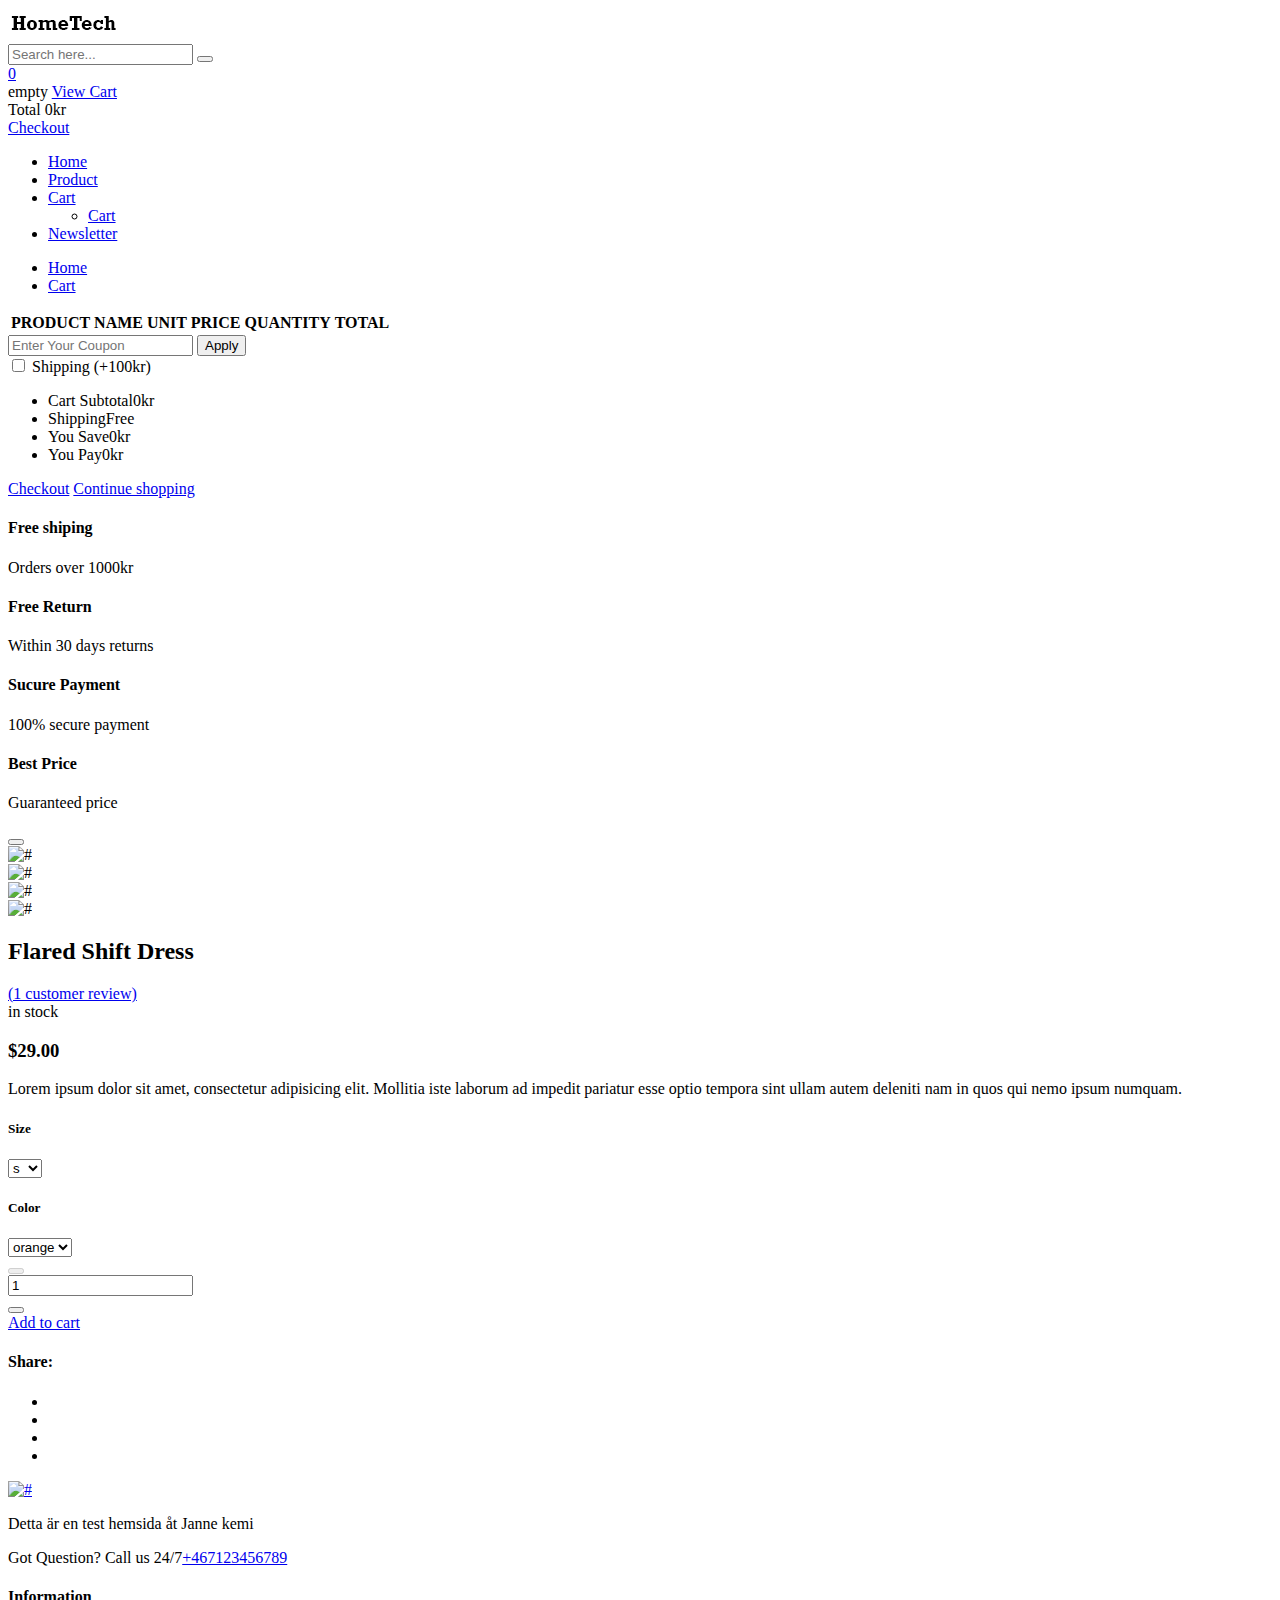
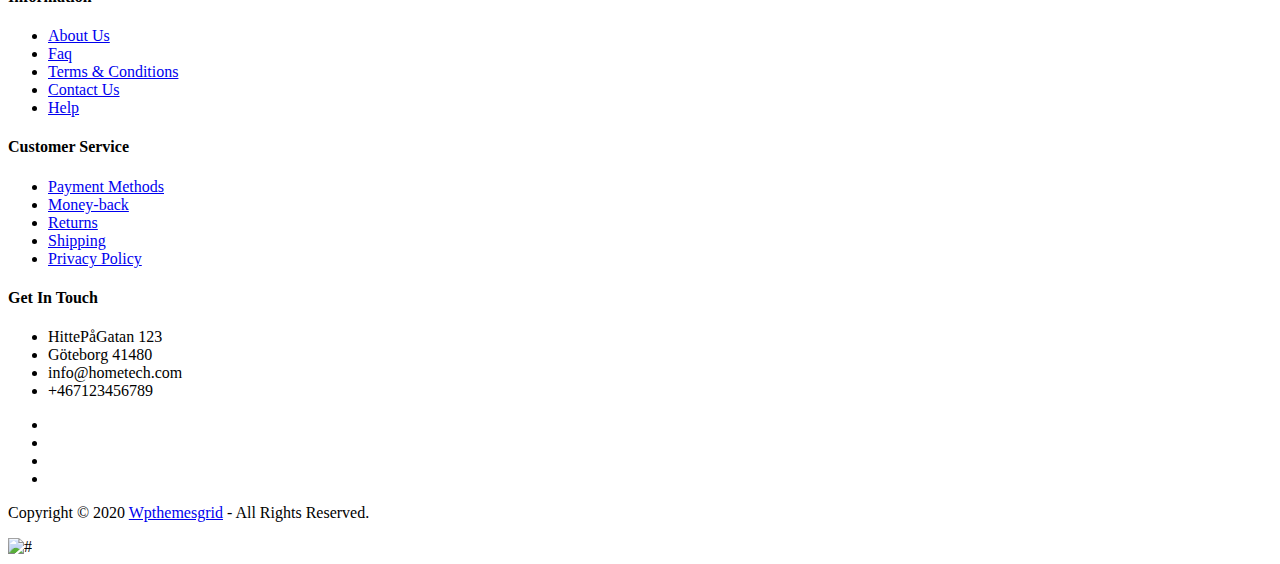
==== cart.html @ a12c0d7e "Fixed more changes" ====
<!DOCTYPE html>
<html lang="zxx">
<head>
	<!-- Meta Tag -->
	<script defer src="cart.js"></script>
    <meta charset="utf-8">
    <meta http-equiv="X-UA-Compatible" content="IE=edge">
	<meta name='copyright' content=''>
	<meta http-equiv="X-UA-Compatible" content="IE=edge">
    <meta name="viewport" content="width=device-width, initial-scale=1, shrink-to-fit=no">
	<!-- Title Tag  -->
    <title>HomeTech</title>
	<!-- Favicon -->
	<link rel="icon" type="image/png" href="images/favicon.ico">
	<!-- Web Font -->
	<link href="https://fonts.googleapis.com/css?family=Poppins:200i,300,300i,400,400i,500,500i,600,600i,700,700i,800,800i,900,900i&display=swap" rel="stylesheet">
	
	<!-- StyleSheet -->
	
	<!-- Bootstrap -->
	<link rel="stylesheet" href="css/bootstrap.css">
	<!-- Magnific Popup -->
    <link rel="stylesheet" href="css/magnific-popup.min.css">
	<!-- Font Awesome -->
    <link rel="stylesheet" href="css/font-awesome.css">
	<!-- Fancybox -->
	<link rel="stylesheet" href="css/jquery.fancybox.min.css">
	<!-- Themify Icons -->
    <link rel="stylesheet" href="css/themify-icons.css">
	<!-- Nice Select CSS -->
    <link rel="stylesheet" href="css/niceselect.css">
	<!-- Animate CSS -->
    <link rel="stylesheet" href="css/animate.css">
	<!-- Flex Slider CSS -->
    <link rel="stylesheet" href="css/flex-slider.min.css">
	<!-- Owl Carousel -->
    <link rel="stylesheet" href="css/owl-carousel.css">
	<!-- Slicknav -->
    <link rel="stylesheet" href="css/slicknav.min.css">
	
	<!-- Eshop StyleSheet -->
	<link rel="stylesheet" href="css/reset.css">
	<link rel="stylesheet" href="style.css">
    <link rel="stylesheet" href="css/responsive.css">


	
</head>
<body class="js">
	
	<!-- Preloader -->
	<div class="preloader">
		<div class="preloader-inner">
			<div class="preloader-icon">
				<span></span>
				<span></span>
			</div>
		</div>
	</div>
	<!-- End Preloader -->
		
		<!-- Header -->
		<header class="header shop">
			<!-- Topbar -->
			<!-- End Topbar -->
			<div class="middle-inner">
				<div class="container">
					<div class="row">
						<div class="col-lg-2 col-md-2 col-12">
							<!-- Logo -->
							<div class="logo">
								<a href="index.html"><img src="images/logo1.png" alt="logo"></a>
							</div>
							<!--/ End Logo -->
							<!-- Search Form -->
							<div class="search-top">
								<div class="top-search"><a href="#0"><i class="ti-search"></i></a></div>
								<!-- Search Form -->
								<div class="search-top">
									<form class="search-form">
										<input type="text" placeholder="Search here..." name="search">
										<button value="search" type="submit"><i class="ti-search"></i></button>
									</form>
								</div>
								<!--/ End Search Form -->
							</div>
							<!--/ End Search Form -->
							<div class="mobile-nav"></div>
						</div>
						<div class="col-lg-8 col-md-7 col-12">
						</div>
						<div class="col-lg-2 col-md-3 col-12">
							<div class="right-bar">
								<!-- Search Form -->
								<div class="sinlge-bar shopping">
									<a href="#" class="single-icon"><i class="ti-bag"></i> <span id="cartSpan" class="total-count">0</span></a>
									<!-- Shopping Item -->
									<div class="shopping-item">
										<div class="dropdown-cart-header">
											<span>empty</span>
											<a href="#">View Cart</a>
										</div>
										<div class="bottom">
											<div class="total">
												<span>Total</span>
												<span class="total-amount">0kr</span>
											</div>
											<a href="checkout.html" class="btn animate">Checkout</a>
										</div>
									</div>
									<!--/ End Shopping Item -->
								</div>
							</div>
						</div>
					</div>
				</div>
			</div>
			<!-- Header Inner -->
			<div class="header-inner">
				<div class="container">
					<div class="cat-nav-head">
						<div class="row">
							<div class="col-12">
								<div class="menu-area">
									<!-- Main Menu -->
									<nav class="navbar navbar-expand-lg">
										<div class="navbar-collapse">	
											<div class="nav-inner">	
												<ul class="nav main-menu menu navbar-nav">
													<li class="active"><a href="/index.html">Home</a></li>
													<li><a href="product.html">Product</a></li>	
													<li><a href="#">Cart<i class="ti-angle-down"></i></a>
														<ul class="dropdown">
															<li><a href="cart.html">Cart</a></li>
														</ul>
													</li>
													<li><a href="newsletter.html">Newsletter</a></li>
												</ul>
											</div>
										</div>
									</nav>
									<!--/ End Main Menu -->	
								</div>
							</div>
						</div>
					</div>
				</div>
			</div>
			<!--/ End Header Inner -->
		</header>
		<!--/ End Header -->
	
	<!-- Breadcrumbs -->
	<div class="breadcrumbs">
		<div class="container">
			<div class="row">
				<div class="col-12">
					<div class="bread-inner">
						<ul class="bread-list">
							<li><a href="index1.html">Home<i class="ti-arrow-right"></i></a></li>
							<li class="active"><a href="blog-single.html">Cart</a></li>
						</ul>
					</div>
				</div>
			</div>
		</div>
	</div>
	<!-- End Breadcrumbs -->
			
	<!-- Shopping Cart -->
	<div class="shopping-cart section">
		<div class="container">
			<div class="row">
				<div class="col-12">
					<!-- Shopping Summery -->
					<table class="table shopping-summery">
						<thead>
							<tr class="main-hading">
								<th>PRODUCT</th>
								<th>NAME</th>
								<th class="text-center">UNIT PRICE</th>
								<th class="text-center">QUANTITY</th>
								<th class="text-center">TOTAL</th> 
								<th class="text-center"><i class="ti-trash remove-icon"></i></th>
							</tr>
						</thead>
					
					</table>
					<!--/ End Shopping Summery -->
				</div>
			</div>
			<div class="row">
				<div class="col-12">
					<!-- Total Amount -->
					<div class="total-amount">
						<div class="row">
							<div class="col-lg-8 col-md-5 col-12">
								<div class="left">
									<div class="coupon">
										<form action="#" target="_blank">
											<input name="Coupon" placeholder="Enter Your Coupon">
											<button class="btn">Apply</button>
										</form>
									</div>
									<div class="checkbox">
										<label class="checkbox-inline" for="2"><input name="news" id="2" type="checkbox"> Shipping (+100kr)</label>
									</div>
								</div>
							</div>
							<div class="col-lg-4 col-md-7 col-12">
								<div class="right">
									<ul>
										<li>Cart Subtotal<span>0kr</span></li>
										<li>Shipping<span>Free</span></li>
										<li>You Save<span>0kr</span></li>
										<li id="totalCost" class="last">You Pay<span>0kr</span></li>
									</ul>
									<div class="button5">
										<!-- <button id="testBtn">test</button> -->
										<a href="#" id="checkOutBtn" class="btn">Checkout</a>
										<a href="#" class="btn">Continue shopping</a>
									</div>
								</div>
							</div>
						</div>
					</div>
					<!--/ End Total Amount -->
				</div>
			</div>
		</div>
	</div>
	<!--/ End Shopping Cart -->
			
	<!-- Start Shop Services Area  -->
	<section class="shop-services section">
		<div class="container">
			<div class="row">
				<div class="col-lg-3 col-md-6 col-12">
					<!-- Start Single Service -->
					<div class="single-service">
						<i class="ti-rocket"></i>
						<h4>Free shiping</h4>
						<p>Orders over 1000kr</p>
					</div>
					<!-- End Single Service -->
				</div>
				<div class="col-lg-3 col-md-6 col-12">
					<!-- Start Single Service -->
					<div class="single-service">
						<i class="ti-reload"></i>
						<h4>Free Return</h4>
						<p>Within 30 days returns</p>
					</div>
					<!-- End Single Service -->
				</div>
				<div class="col-lg-3 col-md-6 col-12">
					<!-- Start Single Service -->
					<div class="single-service">
						<i class="ti-lock"></i>
						<h4>Sucure Payment</h4>
						<p>100% secure payment</p>
					</div>
					<!-- End Single Service -->
				</div>
				<div class="col-lg-3 col-md-6 col-12">
					<!-- Start Single Service -->
					<div class="single-service">
						<i class="ti-tag"></i>
						<h4>Best Price</h4>
						<p>Guaranteed price</p>
					</div>
					<!-- End Single Service -->
				</div>
			</div>
		</div>
	</section>
	<!-- Modal -->
        <div class="modal fade" id="exampleModal" tabindex="-1" role="dialog">
            <div class="modal-dialog" role="document">
                <div class="modal-content">
                    <div class="modal-header">
                        <button type="button" class="close" data-dismiss="modal" aria-label="Close"><span class="ti-close" aria-hidden="true"></span></button>
                    </div>
                    <div class="modal-body">
                        <div class="row no-gutters">
                            <div class="col-lg-6 col-md-12 col-sm-12 col-xs-12">
                                <!-- Product Slider -->
									<div class="product-gallery">
										<div class="quickview-slider-active">
											<div class="single-slider">
												<img src="images/modal1.jpg" alt="#">
											</div>
											<div class="single-slider">
												<img src="images/modal2.jpg" alt="#">
											</div>
											<div class="single-slider">
												<img src="images/modal3.jpg" alt="#">
											</div>
											<div class="single-slider">
												<img src="images/modal4.jpg" alt="#">
											</div>
										</div>
									</div>
								<!-- End Product slider -->
                            </div>
                            <div class="col-lg-6 col-md-12 col-sm-12 col-xs-12">
                                <div class="quickview-content">
                                    <h2>Flared Shift Dress</h2>
                                    <div class="quickview-ratting-review">
                                        <div class="quickview-ratting-wrap">
                                            <div class="quickview-ratting">
                                                <i class="yellow fa fa-star"></i>
                                                <i class="yellow fa fa-star"></i>
                                                <i class="yellow fa fa-star"></i>
                                                <i class="yellow fa fa-star"></i>
                                                <i class="fa fa-star"></i>
                                            </div>
                                            <a href="#"> (1 customer review)</a>
                                        </div>
                                        <div class="quickview-stock">
                                            <span><i class="fa fa-check-circle-o"></i> in stock</span>
                                        </div>
                                    </div>
                                    <h3>$29.00</h3>
                                    <div class="quickview-peragraph">
                                        <p>Lorem ipsum dolor sit amet, consectetur adipisicing elit. Mollitia iste laborum ad impedit pariatur esse optio tempora sint ullam autem deleniti nam in quos qui nemo ipsum numquam.</p>
                                    </div>
									<div class="size">
										<div class="row">
											<div class="col-lg-6 col-12">
												<h5 class="title">Size</h5>
												<select>
													<option selected="selected">s</option>
													<option>m</option>
													<option>l</option>
													<option>xl</option>
												</select>
											</div>
											<div class="col-lg-6 col-12">
												<h5 class="title">Color</h5>
												<select>
													<option selected="selected">orange</option>
													<option>purple</option>
													<option>black</option>
													<option>pink</option>
												</select>
											</div>
										</div>
									</div>
                                    <div class="quantity">
										<!-- Input Order -->
										<div class="input-group">
											<div class="button minus">
												<button type="button" class="btn btn-primary btn-number" disabled="disabled" data-type="minus" data-field="quant[1]">
													<i class="ti-minus"></i>
												</button>
											</div>
											<input type="text" name="quant[1]" class="input-number"  data-min="1" data-max="1000" value="1">
											<div class="button plus">
												<button type="button" class="btn btn-primary btn-number" data-type="plus" data-field="quant[1]">
													<i class="ti-plus"></i>
												</button>
											</div>
										</div>
										<!--/ End Input Order -->
									</div>
									<div class="add-to-cart">
										<a href="#" class="btn">Add to cart</a>
										<a href="#" class="btn min"><i class="ti-heart"></i></a>
										<a href="#" class="btn min"><i class="fa fa-compress"></i></a>
									</div>
                                    <div class="default-social">
										<h4 class="share-now">Share:</h4>
                                        <ul>
                                            <li><a class="facebook" href="#"><i class="fa fa-facebook"></i></a></li>
                                            <li><a class="twitter" href="#"><i class="fa fa-twitter"></i></a></li>
                                            <li><a class="youtube" href="#"><i class="fa fa-pinterest-p"></i></a></li>
                                            <li><a class="dribbble" href="#"><i class="fa fa-google-plus"></i></a></li>
                                        </ul>
                                    </div>
                                </div>
                            </div>
                        </div>
                    </div>
                </div>
            </div>
        </div>
        <!-- Modal end -->
	
	<!-- Start Footer Area -->
	<footer class="footer">
		<!-- Footer Top -->
		<div class="footer-top section">
			<div class="container">
				<div class="row">
					<div class="col-lg-5 col-md-6 col-12">
						<!-- Single Widget -->
						<div class="single-footer about">
							<div class="logo">
								<a href="index.html"><img src="images/Logo2.png" alt="#"></a>
							</div>
							<p class="text">Detta är en test hemsida åt Janne kemi</p>
							<p class="call">Got Question? Call us 24/7<span><a href="tel:+467123456789">+467123456789</a></span></p>
						</div>
						<!-- End Single Widget -->
					</div>
					<div class="col-lg-2 col-md-6 col-12">
						<!-- Single Widget -->
						<div class="single-footer links">
							<h4>Information</h4>
							<ul>
								<li><a href="#">About Us</a></li>
								<li><a href="#">Faq</a></li>
								<li><a href="#">Terms & Conditions</a></li>
								<li><a href="#">Contact Us</a></li>
								<li><a href="#">Help</a></li>
							</ul>
						</div>
						<!-- End Single Widget -->
					</div>
					<div class="col-lg-2 col-md-6 col-12">
						<!-- Single Widget -->
						<div class="single-footer links">
							<h4>Customer Service</h4>
							<ul>
								<li><a href="#">Payment Methods</a></li>
								<li><a href="#">Money-back</a></li>
								<li><a href="#">Returns</a></li>
								<li><a href="#">Shipping</a></li>
								<li><a href="#">Privacy Policy</a></li>
							</ul>
						</div>
						<!-- End Single Widget -->
					</div>
					<div class="col-lg-3 col-md-6 col-12">
						<!-- Single Widget -->
						<div class="single-footer social">
							<h4>Get In Touch</h4>
							<!-- Single Widget -->
							<div class="contact">
								<ul>
									<li>HittePåGatan 123</li>
									<li>Göteborg 41480</li>
									<li>info@hometech.com</li>
									<li>+467123456789</li>
								</ul>
							</div>
							<!-- End Single Widget -->
							<ul>
								<li><a href="#"><i class="ti-facebook"></i></a></li>
								<li><a href="#"><i class="ti-twitter"></i></a></li>
								<li><a href="#"><i class="ti-flickr"></i></a></li>
								<li><a href="#"><i class="ti-instagram"></i></a></li>
							</ul>
						</div>
						<!-- End Single Widget -->
					</div>
				</div>
			</div>
		</div>
		<!-- End Footer Top -->
		<div class="copyright">
			<div class="container">
				<div class="inner">
					<div class="row">
						<div class="col-lg-6 col-12">
							<div class="left">
								<p>Copyright © 2020 <a href="http://www.wpthemesgrid.com" target="_blank">Wpthemesgrid</a>  -  All Rights Reserved.</p>
							</div>
						</div>
						<div class="col-lg-6 col-12">
							<div class="right">
								<img src="images/payments.png" alt="#">
							</div>
						</div>
					</div>
				</div>
			</div>
		</div>
	</footer>
	<!-- /End Footer Area -->
	
	<!-- Jquery -->
    <script src="js/jquery.min.js"></script>
    <script src="js/jquery-migrate-3.0.0.js"></script>
	<script src="js/jquery-ui.min.js"></script>
	<!-- Popper JS -->
	<script src="js/popper.min.js"></script>
	<!-- Bootstrap JS -->
	<script src="js/bootstrap.min.js"></script>
	<!-- Color JS -->
	<script src="js/colors.js"></script>
	<!-- Slicknav JS -->
	<script src="js/slicknav.min.js"></script>
	<!-- Owl Carousel JS -->
	<script src="js/owl-carousel.js"></script>
	<!-- Magnific Popup JS -->
	<script src="js/magnific-popup.js"></script>
	<!-- Fancybox JS -->
	<script src="js/facnybox.min.js"></script>
	<!-- Waypoints JS -->
	<script src="js/waypoints.min.js"></script>
	<!-- Countdown JS -->
	<script src="js/finalcountdown.min.js"></script>
	<!-- Nice Select JS -->
	<script src="js/nicesellect.js"></script>
	<!-- Ytplayer JS -->
	<script src="js/ytplayer.min.js"></script>
	<!-- Flex Slider JS -->
	<script src="js/flex-slider.js"></script>
	<!-- ScrollUp JS -->
	<script src="js/scrollup.js"></script>
	<!-- Onepage Nav JS -->
	<script src="js/onepage-nav.min.js"></script>
	<!-- Easing JS -->
	<script src="js/easing.js"></script>
	<!-- Active JS -->
	<script src="js/active.js"></script>
</body>
</html>
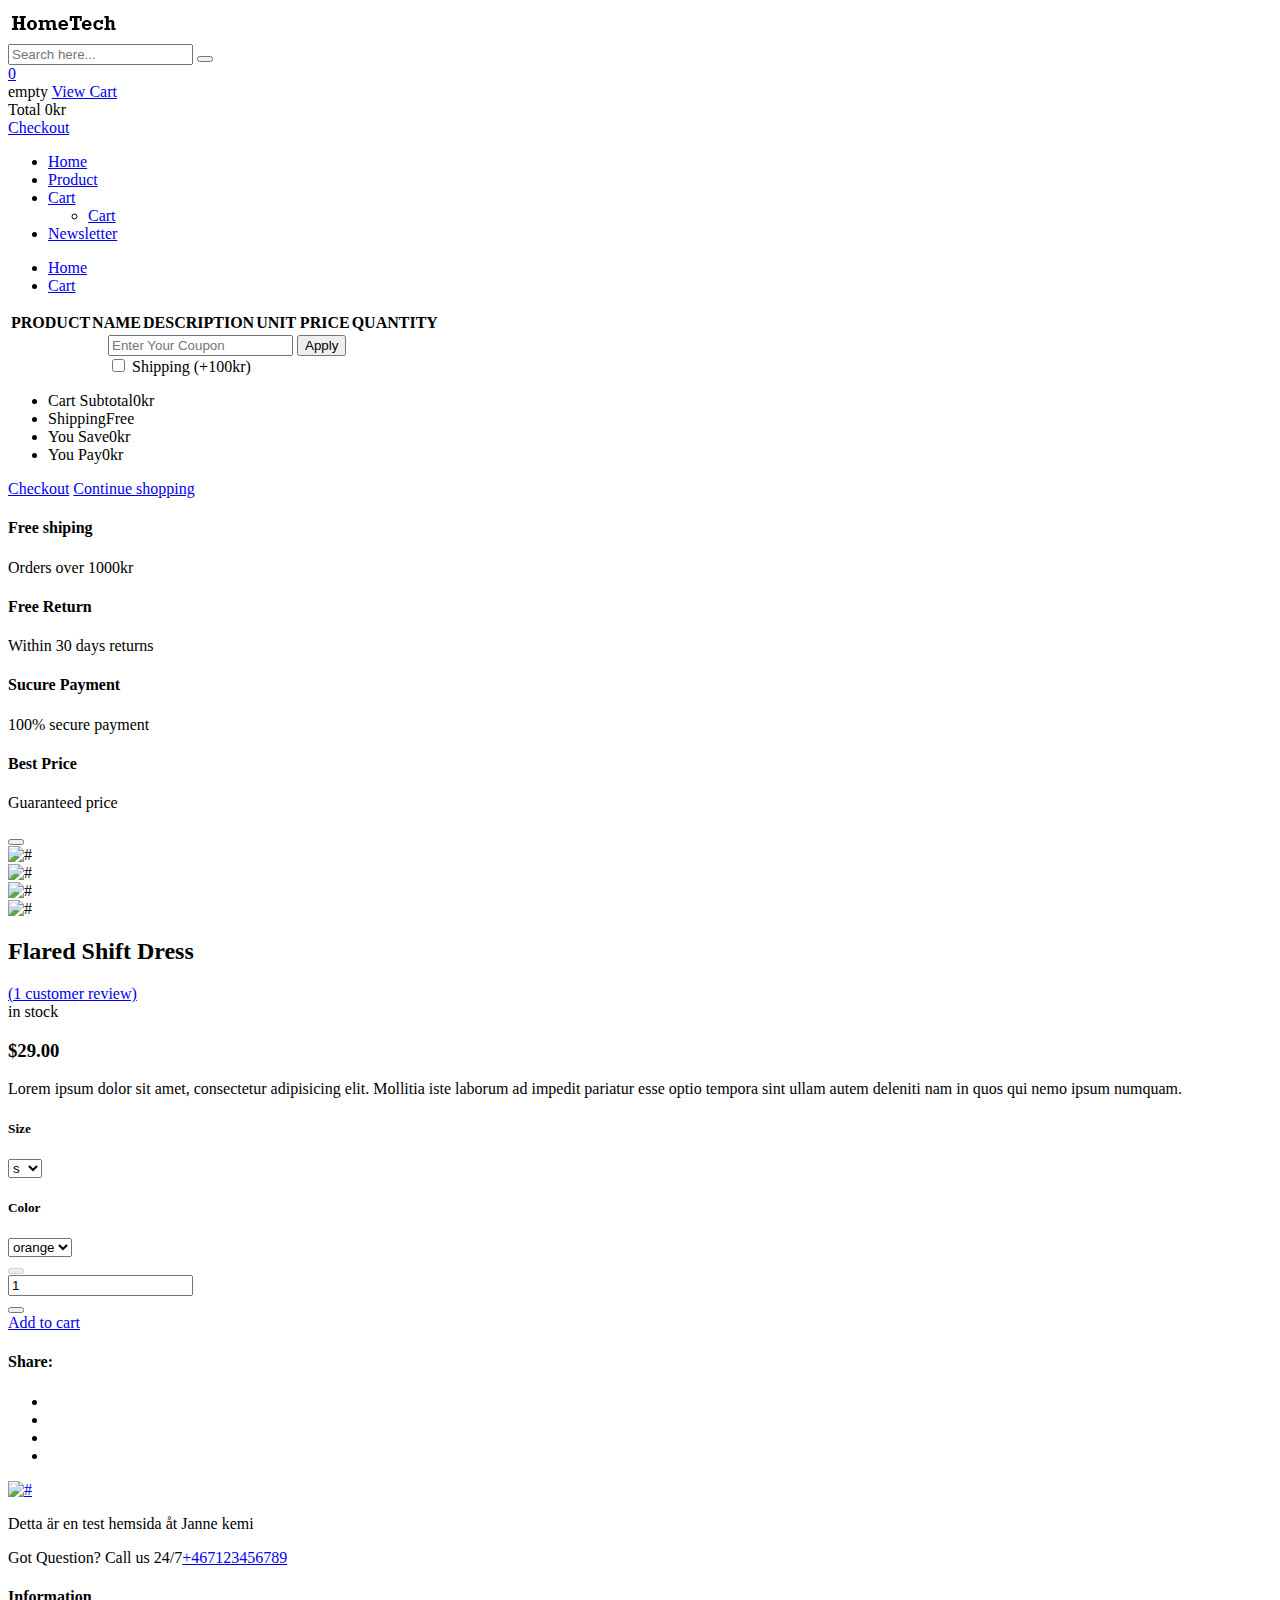
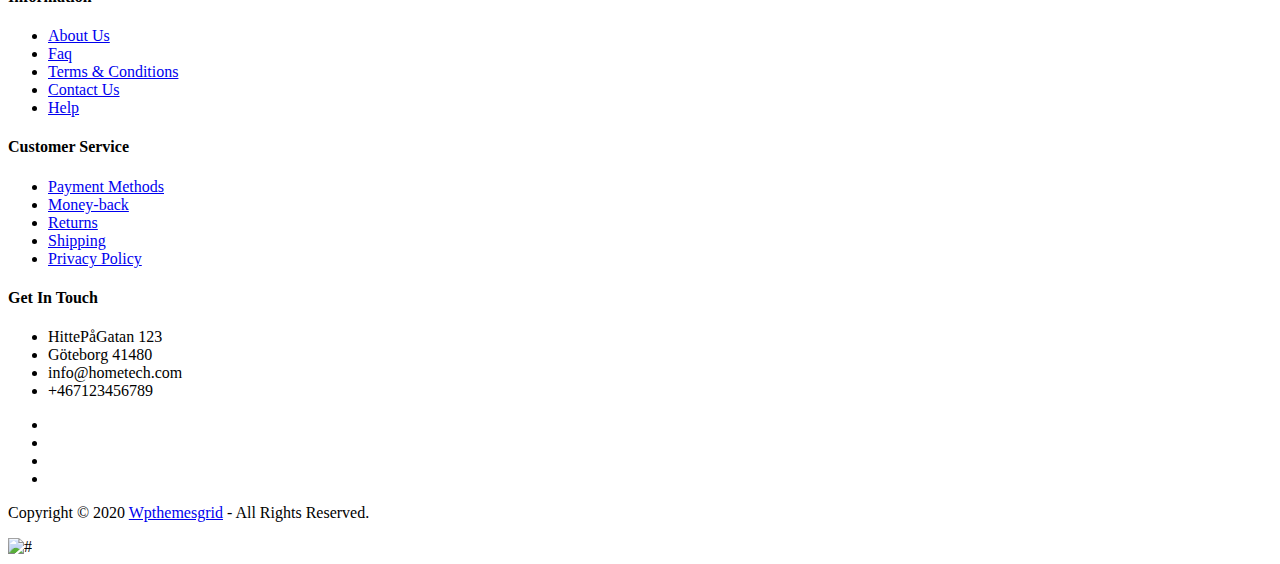
==== commit 4077784c: "Merge branch 'main' into HtmlFix" ====
--- a/cart.html
+++ b/cart.html
@@ -3,13 +3,16 @@
 <head>
 	<!-- Meta Tag -->
 	<script defer src="cart.js"></script>
+	<link rel="stylesheet" href="cart.css">
     <meta charset="utf-8">
     <meta http-equiv="X-UA-Compatible" content="IE=edge">
 	<meta name='copyright' content=''>
 	<meta http-equiv="X-UA-Compatible" content="IE=edge">
     <meta name="viewport" content="width=device-width, initial-scale=1, shrink-to-fit=no">
 	<!-- Title Tag  -->
+
     <title>HomeTech</title>
+
 	<!-- Favicon -->
 	<link rel="icon" type="image/png" href="images/favicon.ico">
 	<!-- Web Font -->
@@ -86,6 +89,7 @@
 							</div>
 							<!--/ End Search Form -->
 							<div class="mobile-nav"></div>
+
 						</div>
 						<div class="col-lg-8 col-md-7 col-12">
 						</div>
@@ -94,6 +98,7 @@
 								<!-- Search Form -->
 								<div class="sinlge-bar shopping">
 									<a href="#" class="single-icon"><i class="ti-bag"></i> <span id="cartSpan" class="total-count">0</span></a>
+
 									<!-- Shopping Item -->
 									<div class="shopping-item">
 										<div class="dropdown-cart-header">
@@ -127,9 +132,11 @@
 										<div class="navbar-collapse">	
 											<div class="nav-inner">	
 												<ul class="nav main-menu menu navbar-nav">
+
 													<li class="active"><a href="/index.html">Home</a></li>
 													<li><a href="product.html">Product</a></li>	
 													<li><a href="#">Cart<i class="ti-angle-down"></i></a>
+
 														<ul class="dropdown">
 															<li><a href="cart.html">Cart</a></li>
 														</ul>
@@ -168,23 +175,26 @@
 	<!-- End Breadcrumbs -->
 			
 	<!-- Shopping Cart -->
+
 	<div class="shopping-cart section">
 		<div class="container">
 			<div class="row">
 				<div class="col-12">
 					<!-- Shopping Summery -->
-					<table class="table shopping-summery">
+					<table class="table shopping-summery" >
 						<thead>
-							<tr class="main-hading">
+							<tr  id="tableHeader" class="main-hading">
 								<th>PRODUCT</th>
-								<th>NAME</th>
+                                <th>NAME</th>
+                                <th>DESCRIPTION</th>
 								<th class="text-center">UNIT PRICE</th>
-								<th class="text-center">QUANTITY</th>
-								<th class="text-center">TOTAL</th> 
-								<th class="text-center"><i class="ti-trash remove-icon"></i></th>
+								<th>QUANTITY</th>
+								
+								
+								
 							</tr>
 						</thead>
-					
+
 					</table>
 					<!--/ End Shopping Summery -->
 				</div>
@@ -194,8 +204,9 @@
 					<!-- Total Amount -->
 					<div class="total-amount">
 						<div class="row">
-							<div class="col-lg-8 col-md-5 col-12">
+							<div id="shipperContainer" class="col-lg-8 col-md-5 col-12">
 								<div class="left">
+
 									<div class="coupon">
 										<form action="#" target="_blank">
 											<input name="Coupon" placeholder="Enter Your Coupon">
@@ -204,12 +215,14 @@
 									</div>
 									<div class="checkbox">
 										<label class="checkbox-inline" for="2"><input name="news" id="2" type="checkbox"> Shipping (+100kr)</label>
+
 									</div>
 								</div>
 							</div>
 							<div class="col-lg-4 col-md-7 col-12">
 								<div class="right">
 									<ul>
+
 										<li>Cart Subtotal<span>0kr</span></li>
 										<li>Shipping<span>Free</span></li>
 										<li>You Save<span>0kr</span></li>
@@ -219,6 +232,7 @@
 										<!-- <button id="testBtn">test</button> -->
 										<a href="#" id="checkOutBtn" class="btn">Checkout</a>
 										<a href="#" class="btn">Continue shopping</a>
+
 									</div>
 								</div>
 							</div>
--- a/cart.css
+++ b/cart.css
@@ -0,0 +1,43 @@
+#mainContainer {
+    display: flex;
+    flex-direction: column;
+
+}
+
+.productCard {
+    width: 100%;
+    display: flex;
+    justify-content: space-between;
+    color: black;
+    padding: 10px;
+    
+}
+
+#tableHeader{
+    width: 100%;
+    display: flex;
+    justify-content: space-between;
+    color: black;
+    padding: 0px;
+    
+    
+}
+
+#imgContainer {
+    height: 100px;
+    width: 100px;
+}
+
+#nameContainer {
+    flex: 0 0 0px;
+}
+
+#priceContainer {
+    display: flex;
+    flex-direction: column;
+    justify-content: space-between;
+}
+
+#shipperContainer {
+    padding-left: 100px;
+}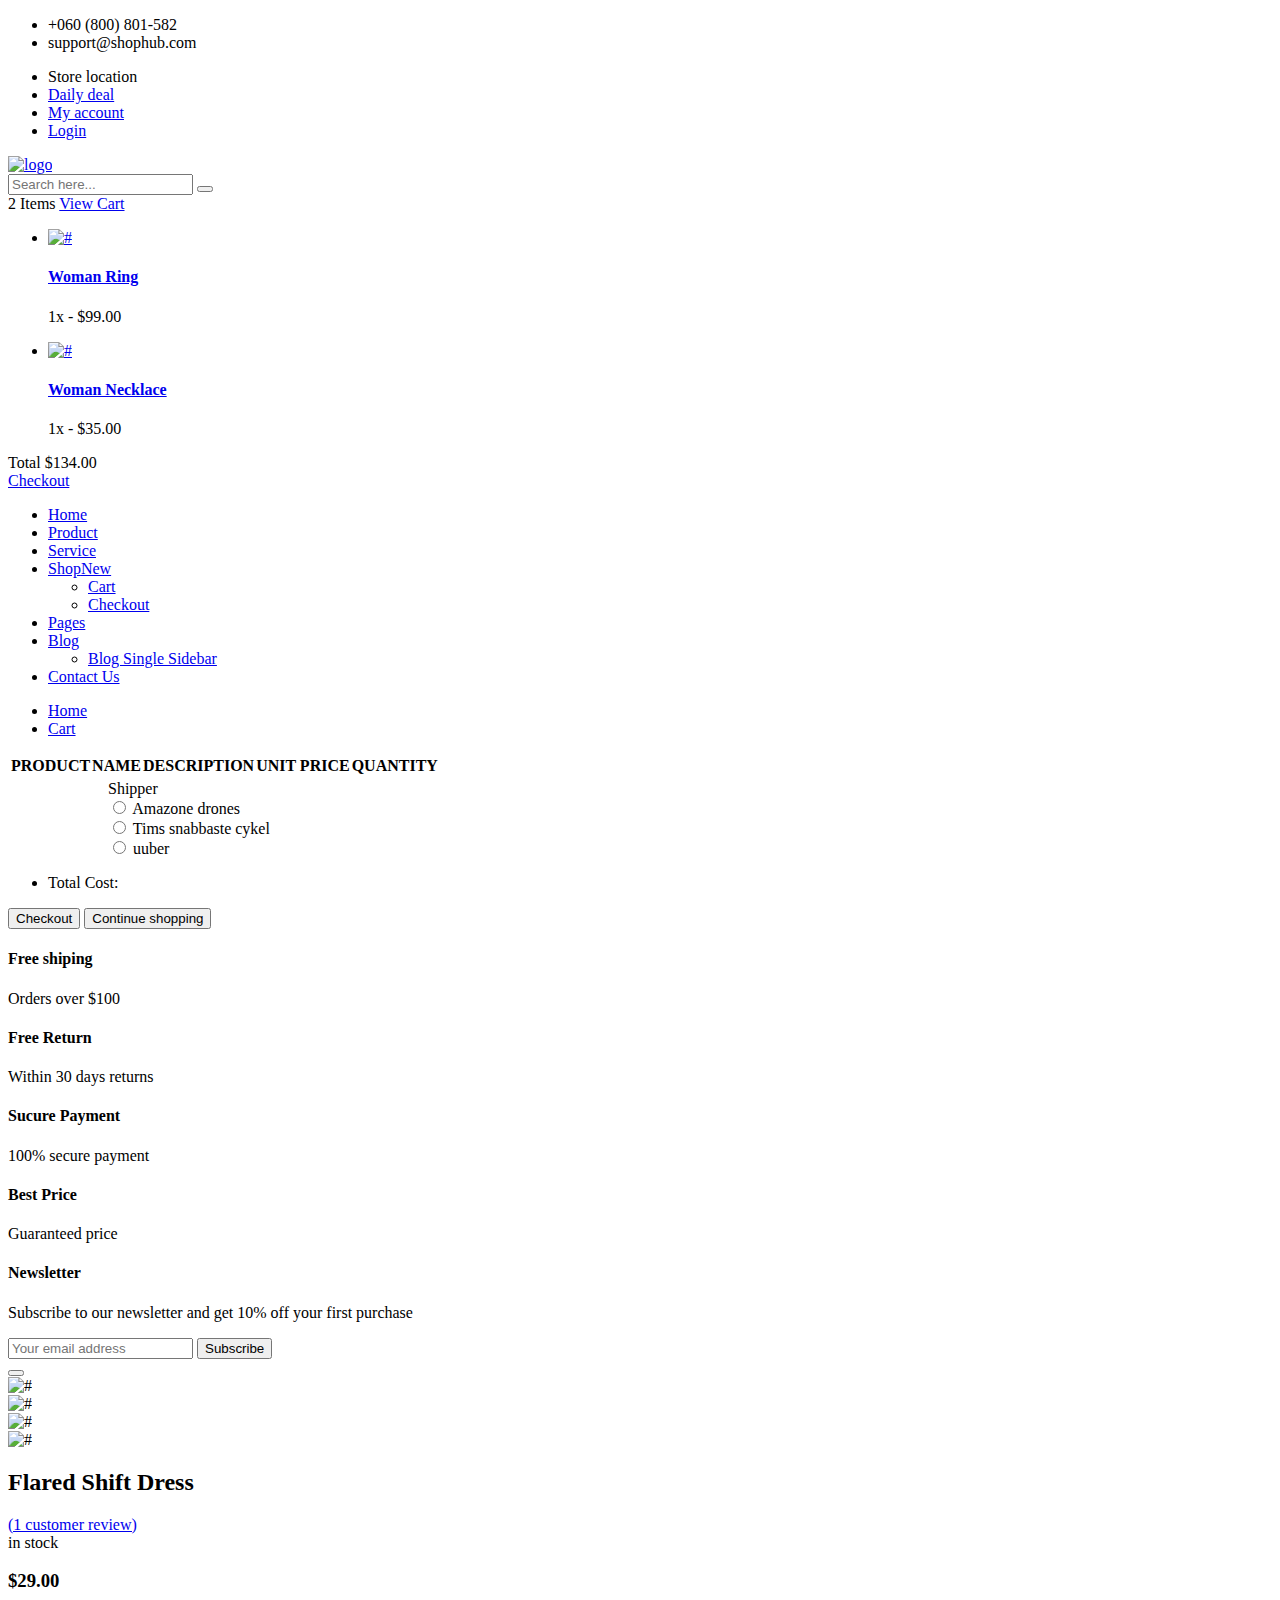
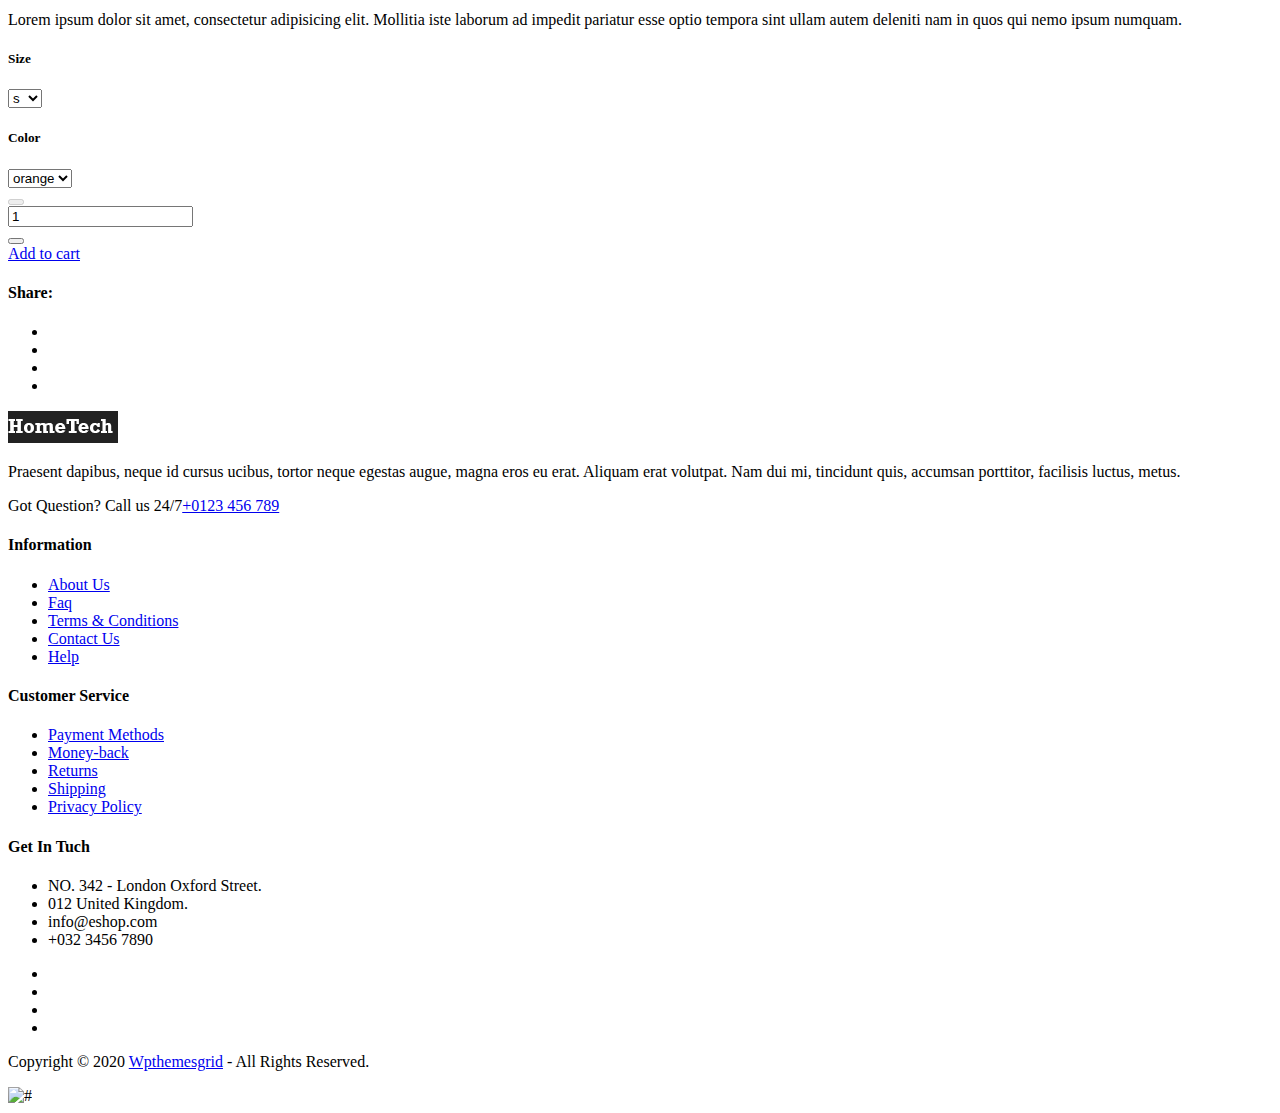
==== commit 14a7fe88: "finishline" ====
--- a/cart.html
+++ b/cart.html
@@ -10,11 +10,9 @@
 	<meta http-equiv="X-UA-Compatible" content="IE=edge">
     <meta name="viewport" content="width=device-width, initial-scale=1, shrink-to-fit=no">
 	<!-- Title Tag  -->
-
-    <title>HomeTech</title>
-
+    <title>Eshop - eCommerce</title>
 	<!-- Favicon -->
-	<link rel="icon" type="image/png" href="images/favicon.ico">
+	<link rel="icon" type="image/png" href="images/favicon.png">
 	<!-- Web Font -->
 	<link href="https://fonts.googleapis.com/css?family=Poppins:200i,300,300i,400,400i,500,500i,600,600i,700,700i,800,800i,900,900i&display=swap" rel="stylesheet">
 	
@@ -65,6 +63,34 @@
 		<!-- Header -->
 		<header class="header shop">
 			<!-- Topbar -->
+			<div class="topbar">
+				<div class="container">
+					<div class="row">
+						<div class="col-lg-5 col-md-12 col-12">
+							<!-- Top Left -->
+							<div class="top-left">
+								<ul class="list-main">
+									<li><i class="ti-headphone-alt"></i> +060 (800) 801-582</li>
+									<li><i class="ti-email"></i> support@shophub.com</li>
+								</ul>
+							</div>
+							<!--/ End Top Left -->
+						</div>
+						<div class="col-lg-7 col-md-12 col-12">
+							<!-- Top Right -->
+							<div class="right-content">
+								<ul class="list-main">
+									<li><i class="ti-location-pin"></i> Store location</li>
+									<li><i class="ti-alarm-clock"></i> <a href="#">Daily deal</a></li>
+									<li><i class="ti-user"></i> <a href="#">My account</a></li>
+									<li><i class="ti-power-off"></i><a href="login.html#">Login</a></li>
+								</ul>
+							</div>
+							<!-- End Top Right -->
+						</div>
+					</div>
+				</div>
+			</div>
 			<!-- End Topbar -->
 			<div class="middle-inner">
 				<div class="container">
@@ -72,7 +98,7 @@
 						<div class="col-lg-2 col-md-2 col-12">
 							<!-- Logo -->
 							<div class="logo">
-								<a href="index.html"><img src="images/logo1.png" alt="logo"></a>
+								<a href="index.html"><img src="images/logo.png" alt="logo"></a>
 							</div>
 							<!--/ End Logo -->
 							<!-- Search Form -->
@@ -90,25 +116,40 @@
 							<!--/ End Search Form -->
 							<div class="mobile-nav"></div>
 
-						</div>
-						<div class="col-lg-8 col-md-7 col-12">
-						</div>
 						<div class="col-lg-2 col-md-3 col-12">
 							<div class="right-bar">
 								<!-- Search Form -->
+								<div class="sinlge-bar">
+								</div>
+								<div class="sinlge-bar">
+
+								</div>
 								<div class="sinlge-bar shopping">
-									<a href="#" class="single-icon"><i class="ti-bag"></i> <span id="cartSpan" class="total-count">0</span></a>
-
+									
 									<!-- Shopping Item -->
 									<div class="shopping-item">
 										<div class="dropdown-cart-header">
-											<span>empty</span>
+											<span>2 Items</span>
 											<a href="#">View Cart</a>
 										</div>
+										<ul class="shopping-list">
+											<li>
+												<a href="#" class="remove"  title="Remove this item"><i class="fa fa-remove"></i></a>
+												<a class="cart-img" href="#"><img src="https://via.placeholder.com/70x70" alt="#"></a>
+												<h4><a href="#">Woman Ring</a></h4>
+												<p class="quantity">1x - <span class="amount">$99.00</span></p>
+											</li>
+											<li>
+												<a href="#" class="remove" title="Remove this item"><i class="fa fa-remove"></i></a>
+												<a class="cart-img" href="#"><img src="https://via.placeholder.com/70x70" alt="#"></a>
+												<h4><a href="#">Woman Necklace</a></h4>
+												<p class="quantity">1x - <span class="amount">$35.00</span></p>
+											</li>
+										</ul>
 										<div class="bottom">
 											<div class="total">
 												<span>Total</span>
-												<span class="total-amount">0kr</span>
+												<span class="total-amount">$134.00</span>
 											</div>
 											<a href="checkout.html" class="btn animate">Checkout</a>
 										</div>
@@ -132,16 +173,22 @@
 										<div class="navbar-collapse">	
 											<div class="nav-inner">	
 												<ul class="nav main-menu menu navbar-nav">
-
-													<li class="active"><a href="/index.html">Home</a></li>
-													<li><a href="product.html">Product</a></li>	
-													<li><a href="#">Cart<i class="ti-angle-down"></i></a>
-
+													<li class="active"><a href="#">Home</a></li>
+													<li><a href="/product.html">Product</a></li>												
+													<li><a href="#">Service</a></li>
+													<li><a href="#">Shop<i class="ti-angle-down"></i><span class="new">New</span></a>
 														<ul class="dropdown">
 															<li><a href="cart.html">Cart</a></li>
+															<li><a href="checkout.html">Checkout</a></li>
 														</ul>
 													</li>
-													<li><a href="newsletter.html">Newsletter</a></li>
+													<li><a href="#">Pages</a></li>									
+													<li><a href="#">Blog<i class="ti-angle-down"></i></a>
+														<ul class="dropdown">
+															<li><a href="blog-single-sidebar.html">Blog Single Sidebar</a></li>
+														</ul>
+													</li>
+													<li><a href="contact.html">Contact Us</a></li>
 												</ul>
 											</div>
 										</div>
@@ -194,7 +241,56 @@
 								
 							</tr>
 						</thead>
+						<tbody>
+							<tr id="mainContainerCart" class="table shopping-summery">
+								
+							</tr>
+						</tbody>
+					</table>
+					<!--/ End Shopping Summery -->
+				</div>
+			</div>
+			<div class="row">
+				<div class="col-12">
+	
+				</div>
+			</div>
+		</div>
+	</div>
 
+									
+								<!--
+								</td>
+								<td class="total-amount" data-title="Total"><span>$220.88</span></td>
+								<td class="action" data-title="Remove"><a href="#"><i class="ti-trash remove-icon"></i></a></td>
+							</tr>
+							<tr>
+								<td class="image" data-title="No"><img src="https://via.placeholder.com/100x100" alt="#"></td>
+								<td class="product-des" data-title="Description">
+									<p class="product-name"><a href="#">Women Dress</a></p>
+									<p class="product-des">Maboriosam in a tonto nesciung eget  distingy magndapibus.</p>
+								</td>
+								<td class="price" data-title="Price"><span>$110.00 </span></td>
+								<td class="qty" data-title="Qty">
+									<div class="input-group">
+										<div class="button minus">
+											<button type="button" class="btn btn-primary btn-number" disabled="disabled" data-type="minus" data-field="quant[3]">
+												<i class="ti-minus"></i>
+											</button>
+										</div>
+										<input type="text" name="quant[3]" class="input-number"  data-min="1" data-max="100" value="3">
+										<div class="button plus">
+											<button type="button" class="btn btn-primary btn-number" data-type="plus" data-field="quant[3]">
+												<i class="ti-plus"></i>
+											</button>
+										</div>
+									</div>
+									
+								</td>
+								<td class="total-amount" data-title="Total"><span>$220.88</span></td>
+								<td class="action" data-title="Remove"><a href="#"><i class="ti-trash remove-icon"></i></a></td> -->
+							</tr>
+						</tbody>
 					</table>
 					<!--/ End Shopping Summery -->
 				</div>
@@ -206,33 +302,26 @@
 						<div class="row">
 							<div id="shipperContainer" class="col-lg-8 col-md-5 col-12">
 								<div class="left">
-
-									<div class="coupon">
-										<form action="#" target="_blank">
-											<input name="Coupon" placeholder="Enter Your Coupon">
-											<button class="btn">Apply</button>
-										</form>
-									</div>
-									<div class="checkbox">
-										<label class="checkbox-inline" for="2"><input name="news" id="2" type="checkbox"> Shipping (+100kr)</label>
-
+									<div class="coupon"><label for="inputid1">Shipper</label>
+										<form>
+											<input type="radio" id="male" name="gender" value="male">
+											<label for="male">Amazone drones</label><br>
+											<input type="radio" id="female" name="gender" value="female">
+											<label for="female">Tims snabbaste cykel</label><br>
+											<input type="radio" id="other" name="gender" value="other">
+											<label for="other">uuber</label>
+										  </form>
 									</div>
 								</div>
 							</div>
 							<div class="col-lg-4 col-md-7 col-12">
 								<div class="right">
 									<ul>
-
-										<li>Cart Subtotal<span>0kr</span></li>
-										<li>Shipping<span>Free</span></li>
-										<li>You Save<span>0kr</span></li>
-										<li id="totalCost" class="last">You Pay<span>0kr</span></li>
+										<li class="last">Total Cost: <span id="totalCost"></span></li>
 									</ul>
 									<div class="button5">
-										<!-- <button id="testBtn">test</button> -->
-										<a href="#" id="checkOutBtn" class="btn">Checkout</a>
-										<a href="#" class="btn">Continue shopping</a>
-
+										<button id="checkOutBtn" class="btn">Checkout</button>
+										<button href="/index.html" class="btn">Continue shopping</button>
 									</div>
 								</div>
 							</div>
@@ -254,7 +343,7 @@
 					<div class="single-service">
 						<i class="ti-rocket"></i>
 						<h4>Free shiping</h4>
-						<p>Orders over 1000kr</p>
+						<p>Orders over $100</p>
 					</div>
 					<!-- End Single Service -->
 				</div>
@@ -288,6 +377,33 @@
 			</div>
 		</div>
 	</section>
+	<!-- End Shop Newsletter -->
+	
+	<!-- Start Shop Newsletter  -->
+	<section class="shop-newsletter section">
+		<div class="container">
+			<div class="inner-top">
+				<div class="row">
+					<div class="col-lg-8 offset-lg-2 col-12">
+						<!-- Start Newsletter Inner -->
+						<div class="inner">
+							<h4>Newsletter</h4>
+							<p> Subscribe to our newsletter and get <span>10%</span> off your first purchase</p>
+							<form action="mail/mail.php" method="get" target="_blank" class="newsletter-inner">
+								<input name="EMAIL" placeholder="Your email address" required="" type="email">
+								<button class="btn">Subscribe</button>
+							</form>
+						</div>
+						<!-- End Newsletter Inner -->
+					</div>
+				</div>
+			</div>
+		</div>
+	</section>
+	<!-- End Shop Newsletter -->
+	
+	
+	
 	<!-- Modal -->
         <div class="modal fade" id="exampleModal" tabindex="-1" role="dialog">
             <div class="modal-dialog" role="document">
@@ -411,10 +527,10 @@
 						<!-- Single Widget -->
 						<div class="single-footer about">
 							<div class="logo">
-								<a href="index.html"><img src="images/Logo2.png" alt="#"></a>
-							</div>
-							<p class="text">Detta är en test hemsida åt Janne kemi</p>
-							<p class="call">Got Question? Call us 24/7<span><a href="tel:+467123456789">+467123456789</a></span></p>
+								<a href="index.html"><img src="images/logo2.png" alt="#"></a>
+							</div>
+							<p class="text">Praesent dapibus, neque id cursus ucibus, tortor neque egestas augue,  magna eros eu erat. Aliquam erat volutpat. Nam dui mi, tincidunt quis, accumsan porttitor, facilisis luctus, metus.</p>
+							<p class="call">Got Question? Call us 24/7<span><a href="tel:123456789">+0123 456 789</a></span></p>
 						</div>
 						<!-- End Single Widget -->
 					</div>
@@ -449,14 +565,14 @@
 					<div class="col-lg-3 col-md-6 col-12">
 						<!-- Single Widget -->
 						<div class="single-footer social">
-							<h4>Get In Touch</h4>
+							<h4>Get In Tuch</h4>
 							<!-- Single Widget -->
 							<div class="contact">
 								<ul>
-									<li>HittePåGatan 123</li>
-									<li>Göteborg 41480</li>
-									<li>info@hometech.com</li>
-									<li>+467123456789</li>
+									<li>NO. 342 - London Oxford Street.</li>
+									<li>012 United Kingdom.</li>
+									<li>info@eshop.com</li>
+									<li>+032 3456 7890</li>
 								</ul>
 							</div>
 							<!-- End Single Widget -->
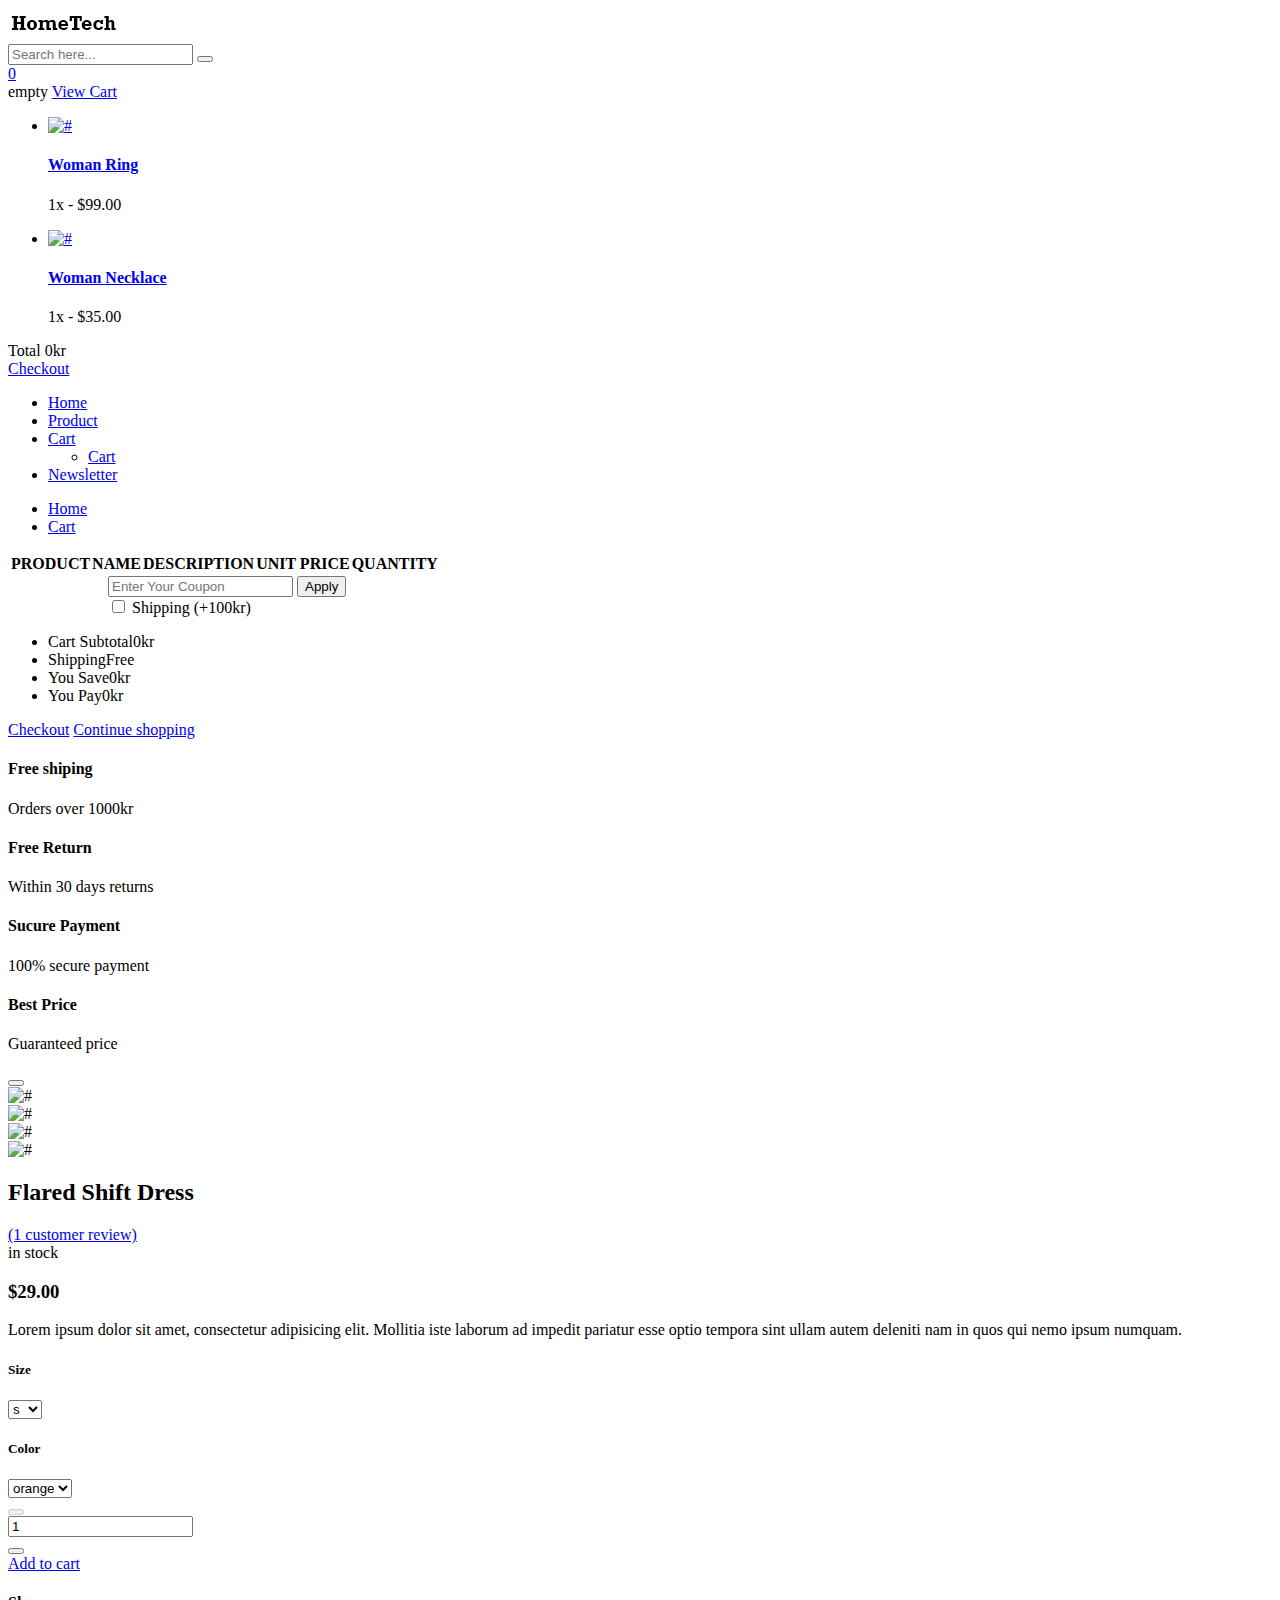
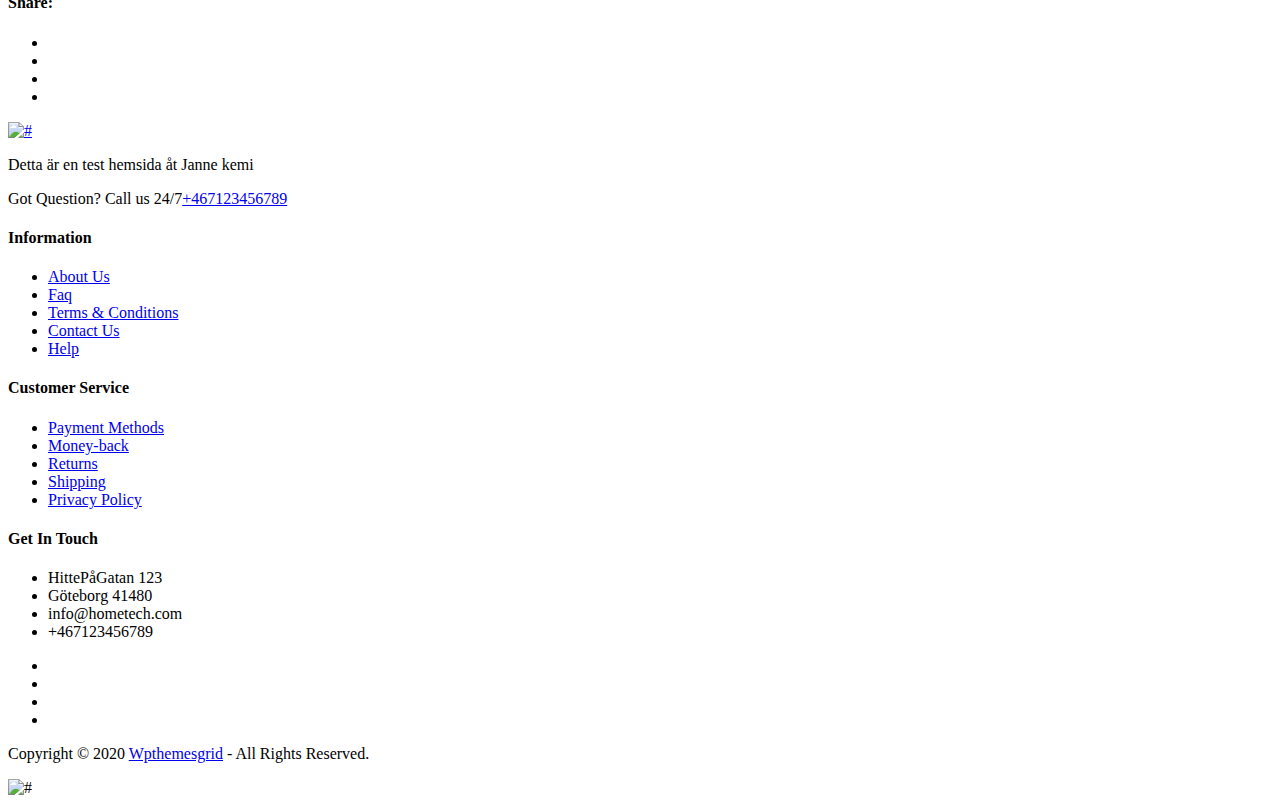
==== commit b794c64b: "Merge pull request #50 from Webshop-Wie20g/cart-api" ====
--- a/cart.html
+++ b/cart.html
@@ -10,9 +10,11 @@
 	<meta http-equiv="X-UA-Compatible" content="IE=edge">
     <meta name="viewport" content="width=device-width, initial-scale=1, shrink-to-fit=no">
 	<!-- Title Tag  -->
-    <title>Eshop - eCommerce</title>
+
+    <title>HomeTech</title>
+
 	<!-- Favicon -->
-	<link rel="icon" type="image/png" href="images/favicon.png">
+	<link rel="icon" type="image/png" href="images/favicon.ico">
 	<!-- Web Font -->
 	<link href="https://fonts.googleapis.com/css?family=Poppins:200i,300,300i,400,400i,500,500i,600,600i,700,700i,800,800i,900,900i&display=swap" rel="stylesheet">
 	
@@ -63,34 +65,6 @@
 		<!-- Header -->
 		<header class="header shop">
 			<!-- Topbar -->
-			<div class="topbar">
-				<div class="container">
-					<div class="row">
-						<div class="col-lg-5 col-md-12 col-12">
-							<!-- Top Left -->
-							<div class="top-left">
-								<ul class="list-main">
-									<li><i class="ti-headphone-alt"></i> +060 (800) 801-582</li>
-									<li><i class="ti-email"></i> support@shophub.com</li>
-								</ul>
-							</div>
-							<!--/ End Top Left -->
-						</div>
-						<div class="col-lg-7 col-md-12 col-12">
-							<!-- Top Right -->
-							<div class="right-content">
-								<ul class="list-main">
-									<li><i class="ti-location-pin"></i> Store location</li>
-									<li><i class="ti-alarm-clock"></i> <a href="#">Daily deal</a></li>
-									<li><i class="ti-user"></i> <a href="#">My account</a></li>
-									<li><i class="ti-power-off"></i><a href="login.html#">Login</a></li>
-								</ul>
-							</div>
-							<!-- End Top Right -->
-						</div>
-					</div>
-				</div>
-			</div>
 			<!-- End Topbar -->
 			<div class="middle-inner">
 				<div class="container">
@@ -98,7 +72,7 @@
 						<div class="col-lg-2 col-md-2 col-12">
 							<!-- Logo -->
 							<div class="logo">
-								<a href="index.html"><img src="images/logo.png" alt="logo"></a>
+								<a href="index.html"><img src="images/logo1.png" alt="logo"></a>
 							</div>
 							<!--/ End Logo -->
 							<!-- Search Form -->
@@ -116,22 +90,22 @@
 							<!--/ End Search Form -->
 							<div class="mobile-nav"></div>
 
+						</div>
+						<div class="col-lg-8 col-md-7 col-12">
+						</div>
 						<div class="col-lg-2 col-md-3 col-12">
 							<div class="right-bar">
 								<!-- Search Form -->
-								<div class="sinlge-bar">
-								</div>
-								<div class="sinlge-bar">
-
-								</div>
 								<div class="sinlge-bar shopping">
-									
+									<a href="#" class="single-icon"><i class="ti-bag"></i> <span id="cartSpan" class="total-count">0</span></a>
+
 									<!-- Shopping Item -->
 									<div class="shopping-item">
 										<div class="dropdown-cart-header">
-											<span>2 Items</span>
+											<span>empty</span>
 											<a href="#">View Cart</a>
 										</div>
+
 										<ul class="shopping-list">
 											<li>
 												<a href="#" class="remove"  title="Remove this item"><i class="fa fa-remove"></i></a>
@@ -146,10 +120,11 @@
 												<p class="quantity">1x - <span class="amount">$35.00</span></p>
 											</li>
 										</ul>
+
 										<div class="bottom">
 											<div class="total">
 												<span>Total</span>
-												<span class="total-amount">$134.00</span>
+												<span class="total-amount">0kr</span>
 											</div>
 											<a href="checkout.html" class="btn animate">Checkout</a>
 										</div>
@@ -173,22 +148,16 @@
 										<div class="navbar-collapse">	
 											<div class="nav-inner">	
 												<ul class="nav main-menu menu navbar-nav">
-													<li class="active"><a href="#">Home</a></li>
-													<li><a href="/product.html">Product</a></li>												
-													<li><a href="#">Service</a></li>
-													<li><a href="#">Shop<i class="ti-angle-down"></i><span class="new">New</span></a>
+
+													<li class="active"><a href="/index.html">Home</a></li>
+													<li><a href="product.html">Product</a></li>	
+													<li><a href="#">Cart<i class="ti-angle-down"></i></a>
+
 														<ul class="dropdown">
 															<li><a href="cart.html">Cart</a></li>
-															<li><a href="checkout.html">Checkout</a></li>
 														</ul>
 													</li>
-													<li><a href="#">Pages</a></li>									
-													<li><a href="#">Blog<i class="ti-angle-down"></i></a>
-														<ul class="dropdown">
-															<li><a href="blog-single-sidebar.html">Blog Single Sidebar</a></li>
-														</ul>
-													</li>
-													<li><a href="contact.html">Contact Us</a></li>
+													<li><a href="newsletter.html">Newsletter</a></li>
 												</ul>
 											</div>
 										</div>
@@ -241,56 +210,7 @@
 								
 							</tr>
 						</thead>
-						<tbody>
-							<tr id="mainContainerCart" class="table shopping-summery">
-								
-							</tr>
-						</tbody>
-					</table>
-					<!--/ End Shopping Summery -->
-				</div>
-			</div>
-			<div class="row">
-				<div class="col-12">
-	
-				</div>
-			</div>
-		</div>
-	</div>
-
-									
-								<!--
-								</td>
-								<td class="total-amount" data-title="Total"><span>$220.88</span></td>
-								<td class="action" data-title="Remove"><a href="#"><i class="ti-trash remove-icon"></i></a></td>
-							</tr>
-							<tr>
-								<td class="image" data-title="No"><img src="https://via.placeholder.com/100x100" alt="#"></td>
-								<td class="product-des" data-title="Description">
-									<p class="product-name"><a href="#">Women Dress</a></p>
-									<p class="product-des">Maboriosam in a tonto nesciung eget  distingy magndapibus.</p>
-								</td>
-								<td class="price" data-title="Price"><span>$110.00 </span></td>
-								<td class="qty" data-title="Qty">
-									<div class="input-group">
-										<div class="button minus">
-											<button type="button" class="btn btn-primary btn-number" disabled="disabled" data-type="minus" data-field="quant[3]">
-												<i class="ti-minus"></i>
-											</button>
-										</div>
-										<input type="text" name="quant[3]" class="input-number"  data-min="1" data-max="100" value="3">
-										<div class="button plus">
-											<button type="button" class="btn btn-primary btn-number" data-type="plus" data-field="quant[3]">
-												<i class="ti-plus"></i>
-											</button>
-										</div>
-									</div>
-									
-								</td>
-								<td class="total-amount" data-title="Total"><span>$220.88</span></td>
-								<td class="action" data-title="Remove"><a href="#"><i class="ti-trash remove-icon"></i></a></td> -->
-							</tr>
-						</tbody>
+
 					</table>
 					<!--/ End Shopping Summery -->
 				</div>
@@ -302,26 +222,33 @@
 						<div class="row">
 							<div id="shipperContainer" class="col-lg-8 col-md-5 col-12">
 								<div class="left">
-									<div class="coupon"><label for="inputid1">Shipper</label>
-										<form>
-											<input type="radio" id="male" name="gender" value="male">
-											<label for="male">Amazone drones</label><br>
-											<input type="radio" id="female" name="gender" value="female">
-											<label for="female">Tims snabbaste cykel</label><br>
-											<input type="radio" id="other" name="gender" value="other">
-											<label for="other">uuber</label>
-										  </form>
+
+									<div class="coupon">
+										<form action="#" target="_blank">
+											<input name="Coupon" placeholder="Enter Your Coupon">
+											<button class="btn">Apply</button>
+										</form>
+									</div>
+									<div class="checkbox">
+										<label class="checkbox-inline" for="2"><input name="news" id="2" type="checkbox"> Shipping (+100kr)</label>
+
 									</div>
 								</div>
 							</div>
 							<div class="col-lg-4 col-md-7 col-12">
 								<div class="right">
 									<ul>
-										<li class="last">Total Cost: <span id="totalCost"></span></li>
+
+										<li>Cart Subtotal<span>0kr</span></li>
+										<li>Shipping<span>Free</span></li>
+										<li>You Save<span>0kr</span></li>
+										<li id="totalCost" class="last">You Pay<span>0kr</span></li>
 									</ul>
 									<div class="button5">
-										<button id="checkOutBtn" class="btn">Checkout</button>
-										<button href="/index.html" class="btn">Continue shopping</button>
+										<!-- <button id="testBtn">test</button> -->
+										<a href="#" id="checkOutBtn" class="btn">Checkout</a>
+										<a href="#" class="btn">Continue shopping</a>
+
 									</div>
 								</div>
 							</div>
@@ -343,7 +270,7 @@
 					<div class="single-service">
 						<i class="ti-rocket"></i>
 						<h4>Free shiping</h4>
-						<p>Orders over $100</p>
+						<p>Orders over 1000kr</p>
 					</div>
 					<!-- End Single Service -->
 				</div>
@@ -377,33 +304,6 @@
 			</div>
 		</div>
 	</section>
-	<!-- End Shop Newsletter -->
-	
-	<!-- Start Shop Newsletter  -->
-	<section class="shop-newsletter section">
-		<div class="container">
-			<div class="inner-top">
-				<div class="row">
-					<div class="col-lg-8 offset-lg-2 col-12">
-						<!-- Start Newsletter Inner -->
-						<div class="inner">
-							<h4>Newsletter</h4>
-							<p> Subscribe to our newsletter and get <span>10%</span> off your first purchase</p>
-							<form action="mail/mail.php" method="get" target="_blank" class="newsletter-inner">
-								<input name="EMAIL" placeholder="Your email address" required="" type="email">
-								<button class="btn">Subscribe</button>
-							</form>
-						</div>
-						<!-- End Newsletter Inner -->
-					</div>
-				</div>
-			</div>
-		</div>
-	</section>
-	<!-- End Shop Newsletter -->
-	
-	
-	
 	<!-- Modal -->
         <div class="modal fade" id="exampleModal" tabindex="-1" role="dialog">
             <div class="modal-dialog" role="document">
@@ -527,10 +427,10 @@
 						<!-- Single Widget -->
 						<div class="single-footer about">
 							<div class="logo">
-								<a href="index.html"><img src="images/logo2.png" alt="#"></a>
-							</div>
-							<p class="text">Praesent dapibus, neque id cursus ucibus, tortor neque egestas augue,  magna eros eu erat. Aliquam erat volutpat. Nam dui mi, tincidunt quis, accumsan porttitor, facilisis luctus, metus.</p>
-							<p class="call">Got Question? Call us 24/7<span><a href="tel:123456789">+0123 456 789</a></span></p>
+								<a href="index.html"><img src="images/Logo2.png" alt="#"></a>
+							</div>
+							<p class="text">Detta är en test hemsida åt Janne kemi</p>
+							<p class="call">Got Question? Call us 24/7<span><a href="tel:+467123456789">+467123456789</a></span></p>
 						</div>
 						<!-- End Single Widget -->
 					</div>
@@ -565,14 +465,14 @@
 					<div class="col-lg-3 col-md-6 col-12">
 						<!-- Single Widget -->
 						<div class="single-footer social">
-							<h4>Get In Tuch</h4>
+							<h4>Get In Touch</h4>
 							<!-- Single Widget -->
 							<div class="contact">
 								<ul>
-									<li>NO. 342 - London Oxford Street.</li>
-									<li>012 United Kingdom.</li>
-									<li>info@eshop.com</li>
-									<li>+032 3456 7890</li>
+									<li>HittePåGatan 123</li>
+									<li>Göteborg 41480</li>
+									<li>info@hometech.com</li>
+									<li>+467123456789</li>
 								</ul>
 							</div>
 							<!-- End Single Widget -->
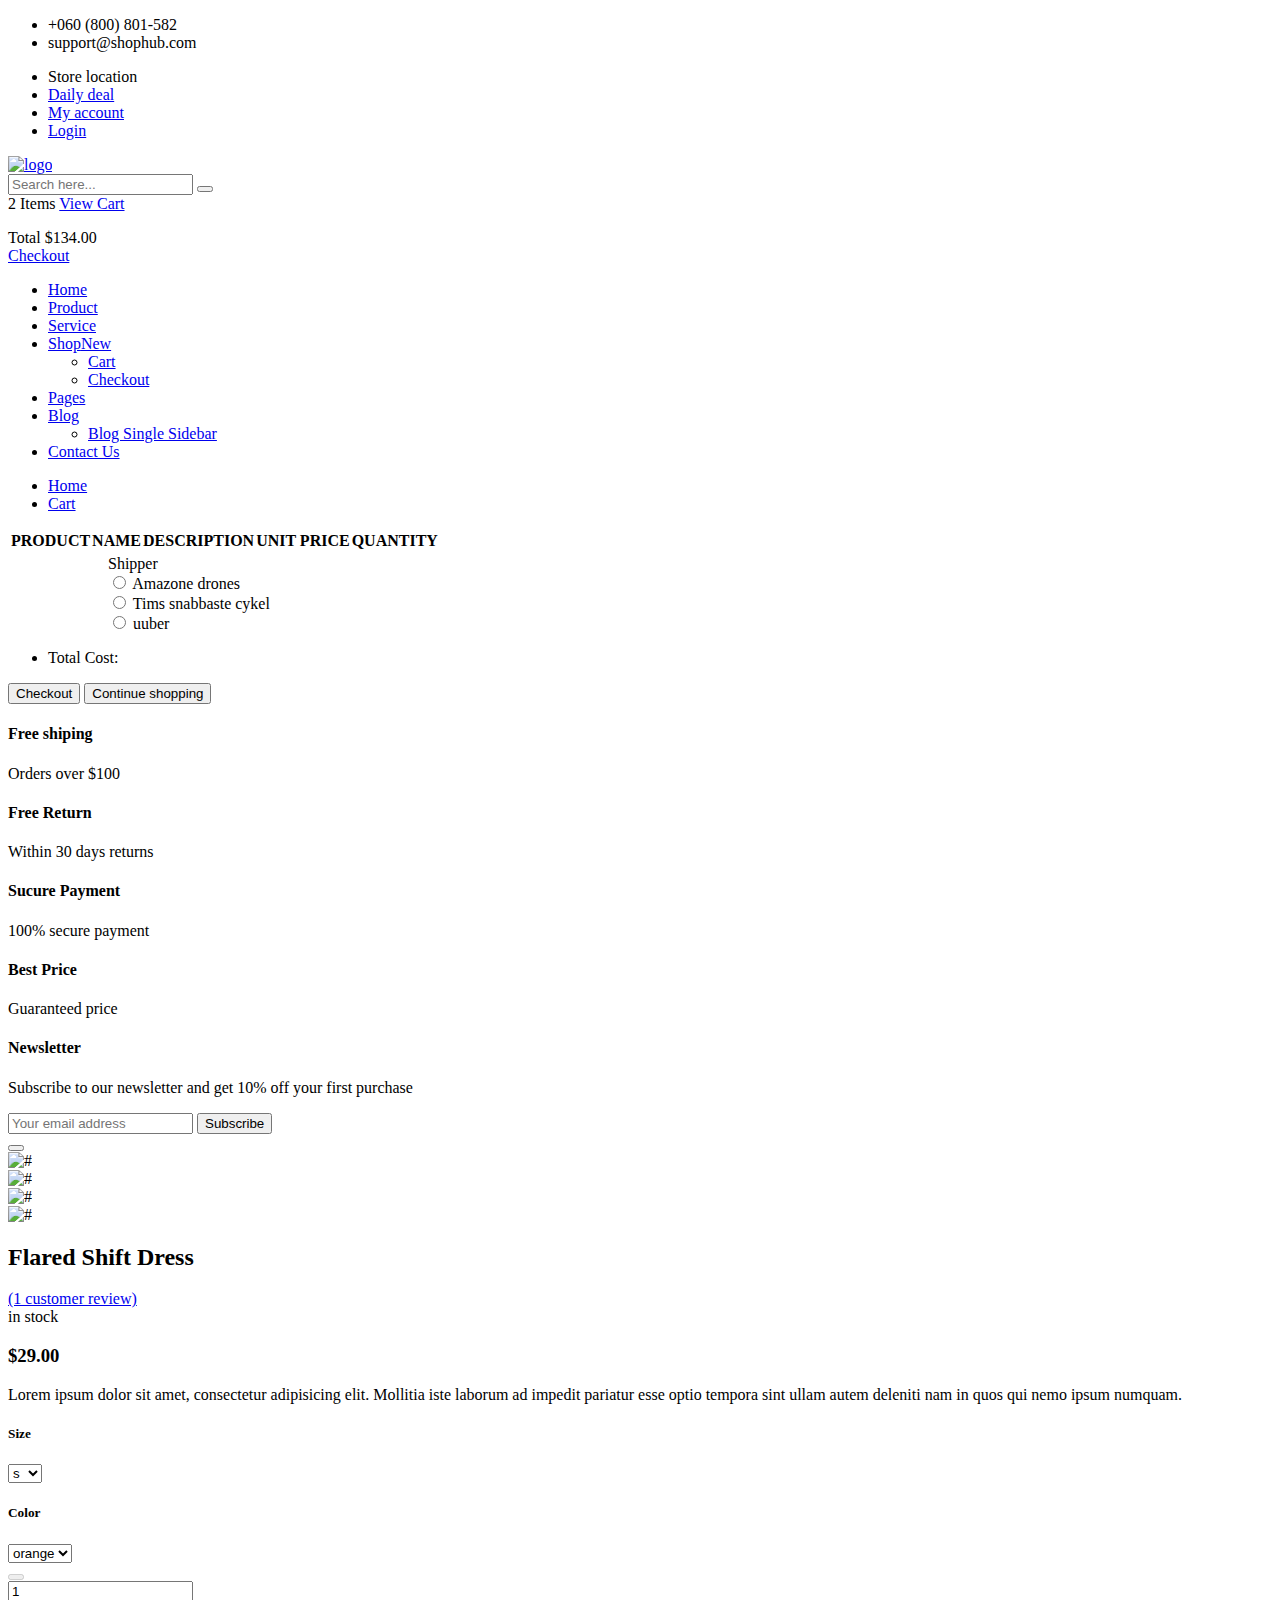
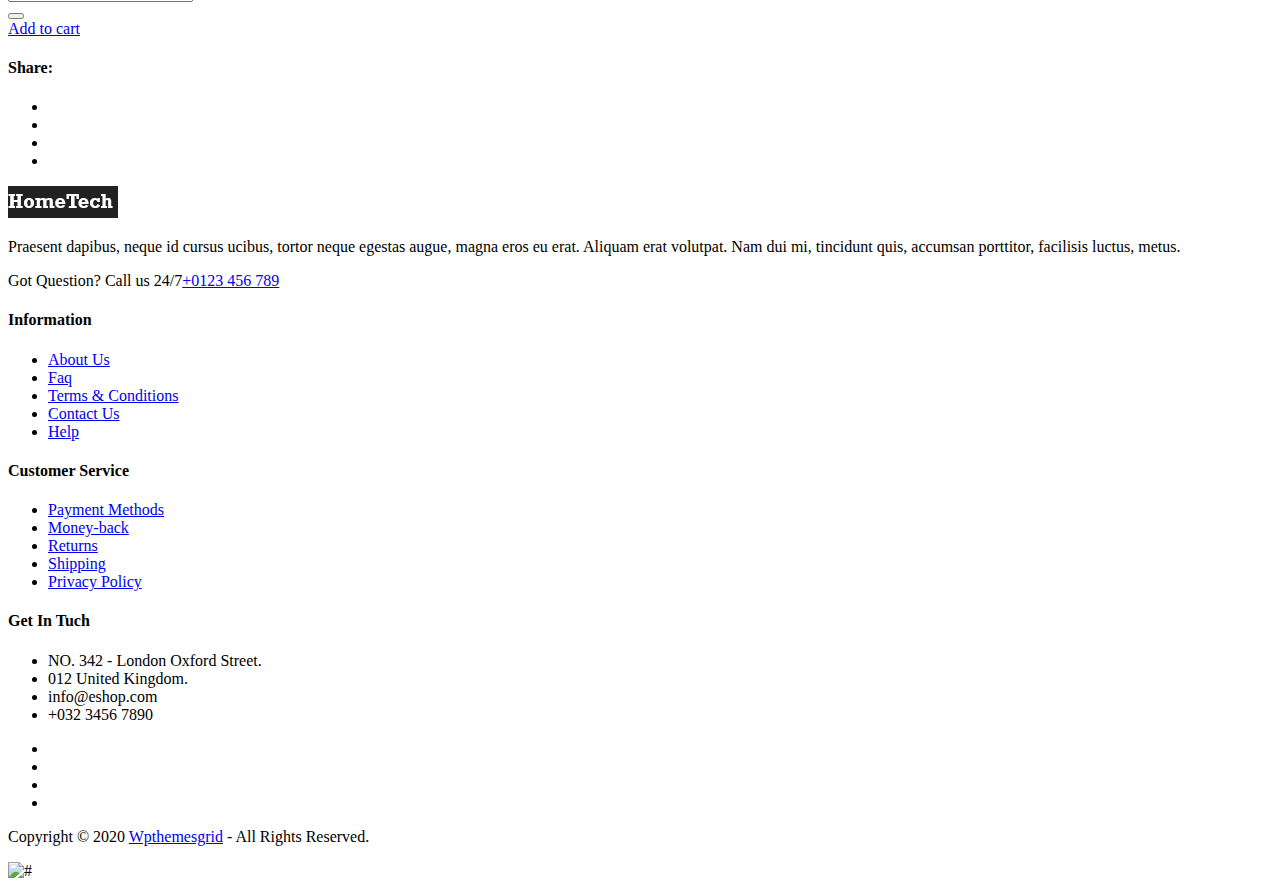
==== commit 0f4f4ec6: "fix" ====
--- a/cart.html
+++ b/cart.html
@@ -10,11 +10,9 @@
 	<meta http-equiv="X-UA-Compatible" content="IE=edge">
     <meta name="viewport" content="width=device-width, initial-scale=1, shrink-to-fit=no">
 	<!-- Title Tag  -->
-
-    <title>HomeTech</title>
-
+    <title>Eshop - eCommerce</title>
 	<!-- Favicon -->
-	<link rel="icon" type="image/png" href="images/favicon.ico">
+	<link rel="icon" type="image/png" href="images/favicon.png">
 	<!-- Web Font -->
 	<link href="https://fonts.googleapis.com/css?family=Poppins:200i,300,300i,400,400i,500,500i,600,600i,700,700i,800,800i,900,900i&display=swap" rel="stylesheet">
 	
@@ -65,6 +63,34 @@
 		<!-- Header -->
 		<header class="header shop">
 			<!-- Topbar -->
+			<div class="topbar">
+				<div class="container">
+					<div class="row">
+						<div class="col-lg-5 col-md-12 col-12">
+							<!-- Top Left -->
+							<div class="top-left">
+								<ul class="list-main">
+									<li><i class="ti-headphone-alt"></i> +060 (800) 801-582</li>
+									<li><i class="ti-email"></i> support@shophub.com</li>
+								</ul>
+							</div>
+							<!--/ End Top Left -->
+						</div>
+						<div class="col-lg-7 col-md-12 col-12">
+							<!-- Top Right -->
+							<div class="right-content">
+								<ul class="list-main">
+									<li><i class="ti-location-pin"></i> Store location</li>
+									<li><i class="ti-alarm-clock"></i> <a href="#">Daily deal</a></li>
+									<li><i class="ti-user"></i> <a href="#">My account</a></li>
+									<li><i class="ti-power-off"></i><a href="login.html#">Login</a></li>
+								</ul>
+							</div>
+							<!-- End Top Right -->
+						</div>
+					</div>
+				</div>
+			</div>
 			<!-- End Topbar -->
 			<div class="middle-inner">
 				<div class="container">
@@ -72,7 +98,7 @@
 						<div class="col-lg-2 col-md-2 col-12">
 							<!-- Logo -->
 							<div class="logo">
-								<a href="index.html"><img src="images/logo1.png" alt="logo"></a>
+								<a href="index.html"><img src="images/logo.png" alt="logo"></a>
 							</div>
 							<!--/ End Logo -->
 							<!-- Search Form -->
@@ -90,41 +116,29 @@
 							<!--/ End Search Form -->
 							<div class="mobile-nav"></div>
 
-						</div>
-						<div class="col-lg-8 col-md-7 col-12">
-						</div>
 						<div class="col-lg-2 col-md-3 col-12">
 							<div class="right-bar">
 								<!-- Search Form -->
+								<div class="sinlge-bar">
+								</div>
+								<div class="sinlge-bar">
+
+								</div>
 								<div class="sinlge-bar shopping">
-									<a href="#" class="single-icon"><i class="ti-bag"></i> <span id="cartSpan" class="total-count">0</span></a>
-
+									
 									<!-- Shopping Item -->
 									<div class="shopping-item">
 										<div class="dropdown-cart-header">
-											<span>empty</span>
+											<span>2 Items</span>
 											<a href="#">View Cart</a>
 										</div>
-
 										<ul class="shopping-list">
-											<li>
-												<a href="#" class="remove"  title="Remove this item"><i class="fa fa-remove"></i></a>
-												<a class="cart-img" href="#"><img src="https://via.placeholder.com/70x70" alt="#"></a>
-												<h4><a href="#">Woman Ring</a></h4>
-												<p class="quantity">1x - <span class="amount">$99.00</span></p>
-											</li>
-											<li>
-												<a href="#" class="remove" title="Remove this item"><i class="fa fa-remove"></i></a>
-												<a class="cart-img" href="#"><img src="https://via.placeholder.com/70x70" alt="#"></a>
-												<h4><a href="#">Woman Necklace</a></h4>
-												<p class="quantity">1x - <span class="amount">$35.00</span></p>
-											</li>
+				
 										</ul>
-
 										<div class="bottom">
 											<div class="total">
 												<span>Total</span>
-												<span class="total-amount">0kr</span>
+												<span class="total-amount">$134.00</span>
 											</div>
 											<a href="checkout.html" class="btn animate">Checkout</a>
 										</div>
@@ -148,16 +162,22 @@
 										<div class="navbar-collapse">	
 											<div class="nav-inner">	
 												<ul class="nav main-menu menu navbar-nav">
-
-													<li class="active"><a href="/index.html">Home</a></li>
-													<li><a href="product.html">Product</a></li>	
-													<li><a href="#">Cart<i class="ti-angle-down"></i></a>
-
+													<li class="active"><a href="#">Home</a></li>
+													<li><a href="/product.html">Product</a></li>												
+													<li><a href="#">Service</a></li>
+													<li><a href="#">Shop<i class="ti-angle-down"></i><span class="new">New</span></a>
 														<ul class="dropdown">
 															<li><a href="cart.html">Cart</a></li>
+															<li><a href="checkout.html">Checkout</a></li>
 														</ul>
 													</li>
-													<li><a href="newsletter.html">Newsletter</a></li>
+													<li><a href="#">Pages</a></li>									
+													<li><a href="#">Blog<i class="ti-angle-down"></i></a>
+														<ul class="dropdown">
+															<li><a href="blog-single-sidebar.html">Blog Single Sidebar</a></li>
+														</ul>
+													</li>
+													<li><a href="contact.html">Contact Us</a></li>
 												</ul>
 											</div>
 										</div>
@@ -210,7 +230,56 @@
 								
 							</tr>
 						</thead>
+						<tbody>
+							<tr id="mainContainerCart" class="table shopping-summery">
+								
+							</tr>
+						</tbody>
+					</table>
+					<!--/ End Shopping Summery -->
+				</div>
+			</div>
+			<div class="row">
+				<div class="col-12">
+	
+				</div>
+			</div>
+		</div>
+	</div>
 
+									
+								<!--
+								</td>
+								<td class="total-amount" data-title="Total"><span>$220.88</span></td>
+								<td class="action" data-title="Remove"><a href="#"><i class="ti-trash remove-icon"></i></a></td>
+							</tr>
+							<tr>
+								<td class="image" data-title="No"><img src="https://via.placeholder.com/100x100" alt="#"></td>
+								<td class="product-des" data-title="Description">
+									<p class="product-name"><a href="#">Women Dress</a></p>
+									<p class="product-des">Maboriosam in a tonto nesciung eget  distingy magndapibus.</p>
+								</td>
+								<td class="price" data-title="Price"><span>$110.00 </span></td>
+								<td class="qty" data-title="Qty">
+									<div class="input-group">
+										<div class="button minus">
+											<button type="button" class="btn btn-primary btn-number" disabled="disabled" data-type="minus" data-field="quant[3]">
+												<i class="ti-minus"></i>
+											</button>
+										</div>
+										<input type="text" name="quant[3]" class="input-number"  data-min="1" data-max="100" value="3">
+										<div class="button plus">
+											<button type="button" class="btn btn-primary btn-number" data-type="plus" data-field="quant[3]">
+												<i class="ti-plus"></i>
+											</button>
+										</div>
+									</div>
+									
+								</td>
+								<td class="total-amount" data-title="Total"><span>$220.88</span></td>
+								<td class="action" data-title="Remove"><a href="#"><i class="ti-trash remove-icon"></i></a></td> -->
+							</tr>
+						</tbody>
 					</table>
 					<!--/ End Shopping Summery -->
 				</div>
@@ -222,33 +291,26 @@
 						<div class="row">
 							<div id="shipperContainer" class="col-lg-8 col-md-5 col-12">
 								<div class="left">
-
-									<div class="coupon">
-										<form action="#" target="_blank">
-											<input name="Coupon" placeholder="Enter Your Coupon">
-											<button class="btn">Apply</button>
-										</form>
-									</div>
-									<div class="checkbox">
-										<label class="checkbox-inline" for="2"><input name="news" id="2" type="checkbox"> Shipping (+100kr)</label>
-
+									<div class="coupon"><label for="inputid1">Shipper</label>
+										<form>
+											<input type="radio" id="male" name="gender" value="male">
+											<label for="male">Amazone drones</label><br>
+											<input type="radio" id="female" name="gender" value="female">
+											<label for="female">Tims snabbaste cykel</label><br>
+											<input type="radio" id="other" name="gender" value="other">
+											<label for="other">uuber</label>
+										  </form>
 									</div>
 								</div>
 							</div>
 							<div class="col-lg-4 col-md-7 col-12">
 								<div class="right">
 									<ul>
-
-										<li>Cart Subtotal<span>0kr</span></li>
-										<li>Shipping<span>Free</span></li>
-										<li>You Save<span>0kr</span></li>
-										<li id="totalCost" class="last">You Pay<span>0kr</span></li>
+										<li class="last">Total Cost: <span id="totalCost"></span></li>
 									</ul>
 									<div class="button5">
-										<!-- <button id="testBtn">test</button> -->
-										<a href="#" id="checkOutBtn" class="btn">Checkout</a>
-										<a href="#" class="btn">Continue shopping</a>
-
+										<button id="checkOutBtn" class="btn">Checkout</button>
+										<button href="/index.html" class="btn">Continue shopping</button>
 									</div>
 								</div>
 							</div>
@@ -270,7 +332,7 @@
 					<div class="single-service">
 						<i class="ti-rocket"></i>
 						<h4>Free shiping</h4>
-						<p>Orders over 1000kr</p>
+						<p>Orders over $100</p>
 					</div>
 					<!-- End Single Service -->
 				</div>
@@ -304,6 +366,33 @@
 			</div>
 		</div>
 	</section>
+	<!-- End Shop Newsletter -->
+	
+	<!-- Start Shop Newsletter  -->
+	<section class="shop-newsletter section">
+		<div class="container">
+			<div class="inner-top">
+				<div class="row">
+					<div class="col-lg-8 offset-lg-2 col-12">
+						<!-- Start Newsletter Inner -->
+						<div class="inner">
+							<h4>Newsletter</h4>
+							<p> Subscribe to our newsletter and get <span>10%</span> off your first purchase</p>
+							<form action="mail/mail.php" method="get" target="_blank" class="newsletter-inner">
+								<input name="EMAIL" placeholder="Your email address" required="" type="email">
+								<button class="btn">Subscribe</button>
+							</form>
+						</div>
+						<!-- End Newsletter Inner -->
+					</div>
+				</div>
+			</div>
+		</div>
+	</section>
+	<!-- End Shop Newsletter -->
+	
+	
+	
 	<!-- Modal -->
         <div class="modal fade" id="exampleModal" tabindex="-1" role="dialog">
             <div class="modal-dialog" role="document">
@@ -427,10 +516,10 @@
 						<!-- Single Widget -->
 						<div class="single-footer about">
 							<div class="logo">
-								<a href="index.html"><img src="images/Logo2.png" alt="#"></a>
-							</div>
-							<p class="text">Detta är en test hemsida åt Janne kemi</p>
-							<p class="call">Got Question? Call us 24/7<span><a href="tel:+467123456789">+467123456789</a></span></p>
+								<a href="index.html"><img src="images/logo2.png" alt="#"></a>
+							</div>
+							<p class="text">Praesent dapibus, neque id cursus ucibus, tortor neque egestas augue,  magna eros eu erat. Aliquam erat volutpat. Nam dui mi, tincidunt quis, accumsan porttitor, facilisis luctus, metus.</p>
+							<p class="call">Got Question? Call us 24/7<span><a href="tel:123456789">+0123 456 789</a></span></p>
 						</div>
 						<!-- End Single Widget -->
 					</div>
@@ -465,14 +554,14 @@
 					<div class="col-lg-3 col-md-6 col-12">
 						<!-- Single Widget -->
 						<div class="single-footer social">
-							<h4>Get In Touch</h4>
+							<h4>Get In Tuch</h4>
 							<!-- Single Widget -->
 							<div class="contact">
 								<ul>
-									<li>HittePåGatan 123</li>
-									<li>Göteborg 41480</li>
-									<li>info@hometech.com</li>
-									<li>+467123456789</li>
+									<li>NO. 342 - London Oxford Street.</li>
+									<li>012 United Kingdom.</li>
+									<li>info@eshop.com</li>
+									<li>+032 3456 7890</li>
 								</ul>
 							</div>
 							<!-- End Single Widget -->
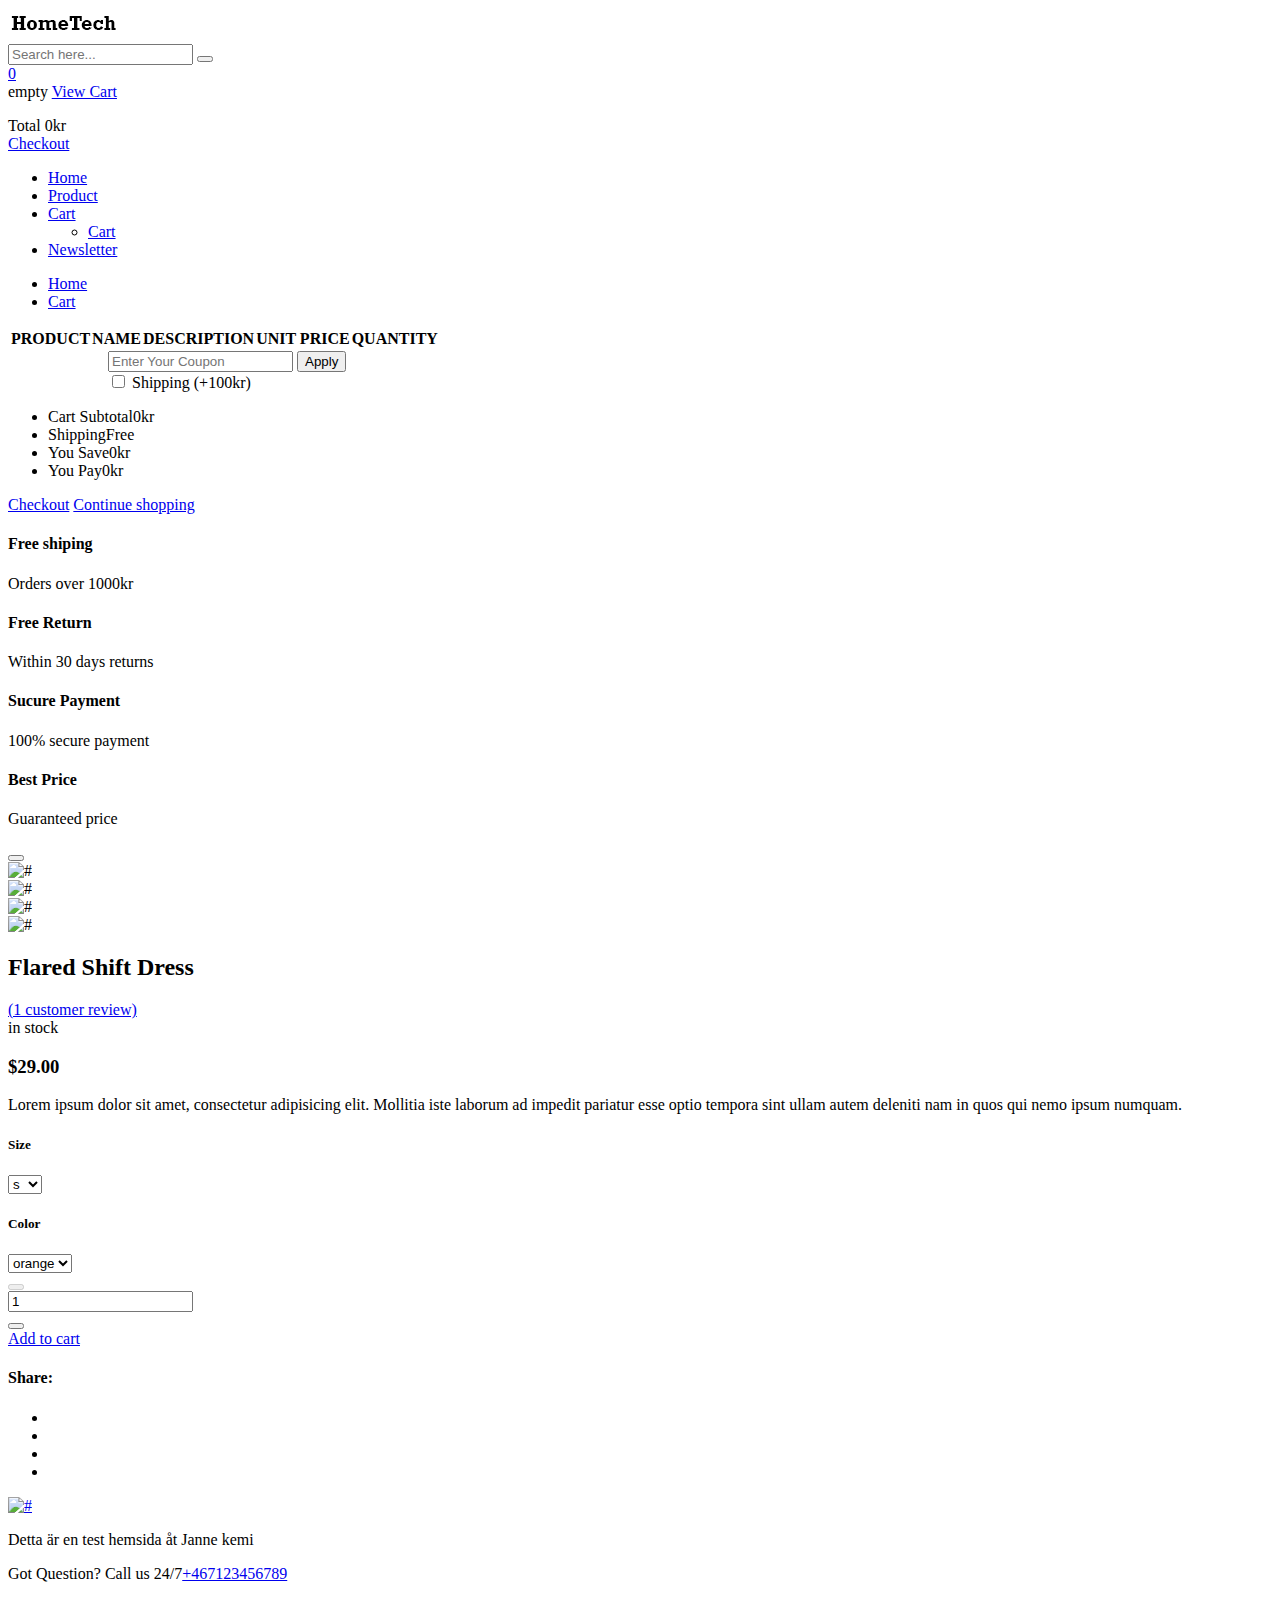
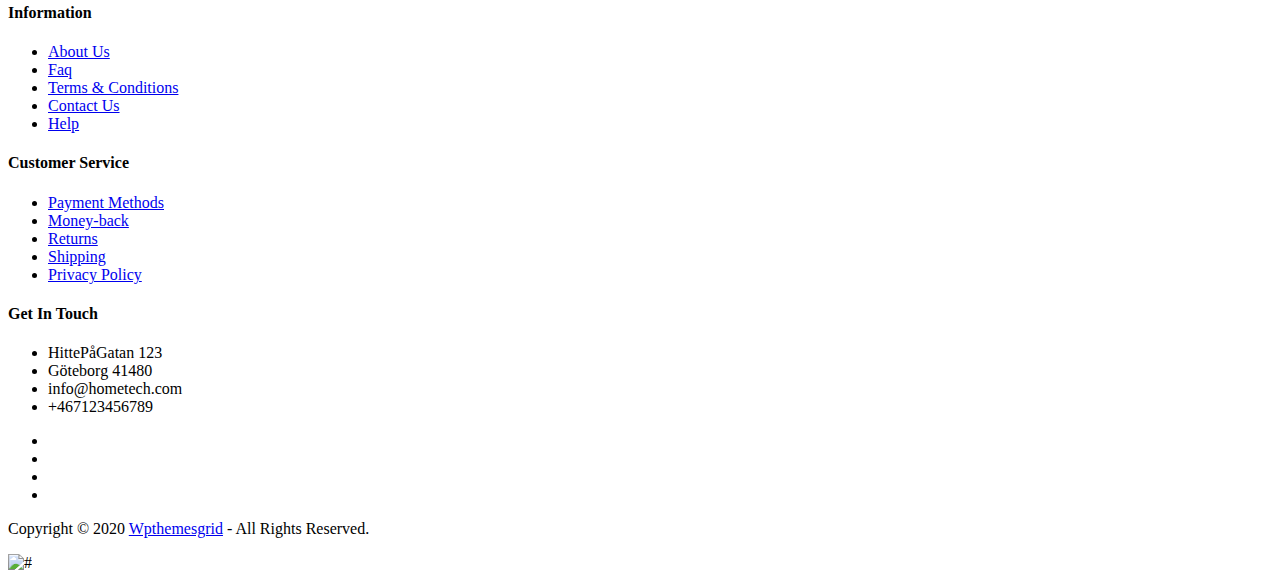
==== commit 75cbac81: "Merge pull request #51 from Webshop-Wie20g/cart-api" ====
--- a/cart.html
+++ b/cart.html
@@ -10,9 +10,11 @@
 	<meta http-equiv="X-UA-Compatible" content="IE=edge">
     <meta name="viewport" content="width=device-width, initial-scale=1, shrink-to-fit=no">
 	<!-- Title Tag  -->
-    <title>Eshop - eCommerce</title>
+
+    <title>HomeTech</title>
+
 	<!-- Favicon -->
-	<link rel="icon" type="image/png" href="images/favicon.png">
+	<link rel="icon" type="image/png" href="images/favicon.ico">
 	<!-- Web Font -->
 	<link href="https://fonts.googleapis.com/css?family=Poppins:200i,300,300i,400,400i,500,500i,600,600i,700,700i,800,800i,900,900i&display=swap" rel="stylesheet">
 	
@@ -63,34 +65,6 @@
 		<!-- Header -->
 		<header class="header shop">
 			<!-- Topbar -->
-			<div class="topbar">
-				<div class="container">
-					<div class="row">
-						<div class="col-lg-5 col-md-12 col-12">
-							<!-- Top Left -->
-							<div class="top-left">
-								<ul class="list-main">
-									<li><i class="ti-headphone-alt"></i> +060 (800) 801-582</li>
-									<li><i class="ti-email"></i> support@shophub.com</li>
-								</ul>
-							</div>
-							<!--/ End Top Left -->
-						</div>
-						<div class="col-lg-7 col-md-12 col-12">
-							<!-- Top Right -->
-							<div class="right-content">
-								<ul class="list-main">
-									<li><i class="ti-location-pin"></i> Store location</li>
-									<li><i class="ti-alarm-clock"></i> <a href="#">Daily deal</a></li>
-									<li><i class="ti-user"></i> <a href="#">My account</a></li>
-									<li><i class="ti-power-off"></i><a href="login.html#">Login</a></li>
-								</ul>
-							</div>
-							<!-- End Top Right -->
-						</div>
-					</div>
-				</div>
-			</div>
 			<!-- End Topbar -->
 			<div class="middle-inner">
 				<div class="container">
@@ -98,7 +72,7 @@
 						<div class="col-lg-2 col-md-2 col-12">
 							<!-- Logo -->
 							<div class="logo">
-								<a href="index.html"><img src="images/logo.png" alt="logo"></a>
+								<a href="index.html"><img src="images/logo1.png" alt="logo"></a>
 							</div>
 							<!--/ End Logo -->
 							<!-- Search Form -->
@@ -116,29 +90,30 @@
 							<!--/ End Search Form -->
 							<div class="mobile-nav"></div>
 
+						</div>
+						<div class="col-lg-8 col-md-7 col-12">
+						</div>
 						<div class="col-lg-2 col-md-3 col-12">
 							<div class="right-bar">
 								<!-- Search Form -->
-								<div class="sinlge-bar">
-								</div>
-								<div class="sinlge-bar">
-
-								</div>
 								<div class="sinlge-bar shopping">
-									
+									<a href="#" class="single-icon"><i class="ti-bag"></i> <span id="cartSpan" class="total-count">0</span></a>
+
 									<!-- Shopping Item -->
 									<div class="shopping-item">
 										<div class="dropdown-cart-header">
-											<span>2 Items</span>
+											<span>empty</span>
 											<a href="#">View Cart</a>
 										</div>
+
 										<ul class="shopping-list">
 				
 										</ul>
+
 										<div class="bottom">
 											<div class="total">
 												<span>Total</span>
-												<span class="total-amount">$134.00</span>
+												<span class="total-amount">0kr</span>
 											</div>
 											<a href="checkout.html" class="btn animate">Checkout</a>
 										</div>
@@ -162,22 +137,16 @@
 										<div class="navbar-collapse">	
 											<div class="nav-inner">	
 												<ul class="nav main-menu menu navbar-nav">
-													<li class="active"><a href="#">Home</a></li>
-													<li><a href="/product.html">Product</a></li>												
-													<li><a href="#">Service</a></li>
-													<li><a href="#">Shop<i class="ti-angle-down"></i><span class="new">New</span></a>
+
+													<li class="active"><a href="/index.html">Home</a></li>
+													<li><a href="product.html">Product</a></li>	
+													<li><a href="#">Cart<i class="ti-angle-down"></i></a>
+
 														<ul class="dropdown">
 															<li><a href="cart.html">Cart</a></li>
-															<li><a href="checkout.html">Checkout</a></li>
 														</ul>
 													</li>
-													<li><a href="#">Pages</a></li>									
-													<li><a href="#">Blog<i class="ti-angle-down"></i></a>
-														<ul class="dropdown">
-															<li><a href="blog-single-sidebar.html">Blog Single Sidebar</a></li>
-														</ul>
-													</li>
-													<li><a href="contact.html">Contact Us</a></li>
+													<li><a href="newsletter.html">Newsletter</a></li>
 												</ul>
 											</div>
 										</div>
@@ -230,56 +199,7 @@
 								
 							</tr>
 						</thead>
-						<tbody>
-							<tr id="mainContainerCart" class="table shopping-summery">
-								
-							</tr>
-						</tbody>
-					</table>
-					<!--/ End Shopping Summery -->
-				</div>
-			</div>
-			<div class="row">
-				<div class="col-12">
-	
-				</div>
-			</div>
-		</div>
-	</div>
-
-									
-								<!--
-								</td>
-								<td class="total-amount" data-title="Total"><span>$220.88</span></td>
-								<td class="action" data-title="Remove"><a href="#"><i class="ti-trash remove-icon"></i></a></td>
-							</tr>
-							<tr>
-								<td class="image" data-title="No"><img src="https://via.placeholder.com/100x100" alt="#"></td>
-								<td class="product-des" data-title="Description">
-									<p class="product-name"><a href="#">Women Dress</a></p>
-									<p class="product-des">Maboriosam in a tonto nesciung eget  distingy magndapibus.</p>
-								</td>
-								<td class="price" data-title="Price"><span>$110.00 </span></td>
-								<td class="qty" data-title="Qty">
-									<div class="input-group">
-										<div class="button minus">
-											<button type="button" class="btn btn-primary btn-number" disabled="disabled" data-type="minus" data-field="quant[3]">
-												<i class="ti-minus"></i>
-											</button>
-										</div>
-										<input type="text" name="quant[3]" class="input-number"  data-min="1" data-max="100" value="3">
-										<div class="button plus">
-											<button type="button" class="btn btn-primary btn-number" data-type="plus" data-field="quant[3]">
-												<i class="ti-plus"></i>
-											</button>
-										</div>
-									</div>
-									
-								</td>
-								<td class="total-amount" data-title="Total"><span>$220.88</span></td>
-								<td class="action" data-title="Remove"><a href="#"><i class="ti-trash remove-icon"></i></a></td> -->
-							</tr>
-						</tbody>
+
 					</table>
 					<!--/ End Shopping Summery -->
 				</div>
@@ -291,26 +211,33 @@
 						<div class="row">
 							<div id="shipperContainer" class="col-lg-8 col-md-5 col-12">
 								<div class="left">
-									<div class="coupon"><label for="inputid1">Shipper</label>
-										<form>
-											<input type="radio" id="male" name="gender" value="male">
-											<label for="male">Amazone drones</label><br>
-											<input type="radio" id="female" name="gender" value="female">
-											<label for="female">Tims snabbaste cykel</label><br>
-											<input type="radio" id="other" name="gender" value="other">
-											<label for="other">uuber</label>
-										  </form>
+
+									<div class="coupon">
+										<form action="#" target="_blank">
+											<input name="Coupon" placeholder="Enter Your Coupon">
+											<button class="btn">Apply</button>
+										</form>
+									</div>
+									<div class="checkbox">
+										<label class="checkbox-inline" for="2"><input name="news" id="2" type="checkbox"> Shipping (+100kr)</label>
+
 									</div>
 								</div>
 							</div>
 							<div class="col-lg-4 col-md-7 col-12">
 								<div class="right">
 									<ul>
-										<li class="last">Total Cost: <span id="totalCost"></span></li>
+
+										<li>Cart Subtotal<span>0kr</span></li>
+										<li>Shipping<span>Free</span></li>
+										<li>You Save<span>0kr</span></li>
+										<li id="totalCost" class="last">You Pay<span>0kr</span></li>
 									</ul>
 									<div class="button5">
-										<button id="checkOutBtn" class="btn">Checkout</button>
-										<button href="/index.html" class="btn">Continue shopping</button>
+										<!-- <button id="testBtn">test</button> -->
+										<a href="#" id="checkOutBtn" class="btn">Checkout</a>
+										<a href="#" class="btn">Continue shopping</a>
+
 									</div>
 								</div>
 							</div>
@@ -332,7 +259,7 @@
 					<div class="single-service">
 						<i class="ti-rocket"></i>
 						<h4>Free shiping</h4>
-						<p>Orders over $100</p>
+						<p>Orders over 1000kr</p>
 					</div>
 					<!-- End Single Service -->
 				</div>
@@ -366,33 +293,6 @@
 			</div>
 		</div>
 	</section>
-	<!-- End Shop Newsletter -->
-	
-	<!-- Start Shop Newsletter  -->
-	<section class="shop-newsletter section">
-		<div class="container">
-			<div class="inner-top">
-				<div class="row">
-					<div class="col-lg-8 offset-lg-2 col-12">
-						<!-- Start Newsletter Inner -->
-						<div class="inner">
-							<h4>Newsletter</h4>
-							<p> Subscribe to our newsletter and get <span>10%</span> off your first purchase</p>
-							<form action="mail/mail.php" method="get" target="_blank" class="newsletter-inner">
-								<input name="EMAIL" placeholder="Your email address" required="" type="email">
-								<button class="btn">Subscribe</button>
-							</form>
-						</div>
-						<!-- End Newsletter Inner -->
-					</div>
-				</div>
-			</div>
-		</div>
-	</section>
-	<!-- End Shop Newsletter -->
-	
-	
-	
 	<!-- Modal -->
         <div class="modal fade" id="exampleModal" tabindex="-1" role="dialog">
             <div class="modal-dialog" role="document">
@@ -516,10 +416,10 @@
 						<!-- Single Widget -->
 						<div class="single-footer about">
 							<div class="logo">
-								<a href="index.html"><img src="images/logo2.png" alt="#"></a>
-							</div>
-							<p class="text">Praesent dapibus, neque id cursus ucibus, tortor neque egestas augue,  magna eros eu erat. Aliquam erat volutpat. Nam dui mi, tincidunt quis, accumsan porttitor, facilisis luctus, metus.</p>
-							<p class="call">Got Question? Call us 24/7<span><a href="tel:123456789">+0123 456 789</a></span></p>
+								<a href="index.html"><img src="images/Logo2.png" alt="#"></a>
+							</div>
+							<p class="text">Detta är en test hemsida åt Janne kemi</p>
+							<p class="call">Got Question? Call us 24/7<span><a href="tel:+467123456789">+467123456789</a></span></p>
 						</div>
 						<!-- End Single Widget -->
 					</div>
@@ -554,14 +454,14 @@
 					<div class="col-lg-3 col-md-6 col-12">
 						<!-- Single Widget -->
 						<div class="single-footer social">
-							<h4>Get In Tuch</h4>
+							<h4>Get In Touch</h4>
 							<!-- Single Widget -->
 							<div class="contact">
 								<ul>
-									<li>NO. 342 - London Oxford Street.</li>
-									<li>012 United Kingdom.</li>
-									<li>info@eshop.com</li>
-									<li>+032 3456 7890</li>
+									<li>HittePåGatan 123</li>
+									<li>Göteborg 41480</li>
+									<li>info@hometech.com</li>
+									<li>+467123456789</li>
 								</ul>
 							</div>
 							<!-- End Single Widget -->
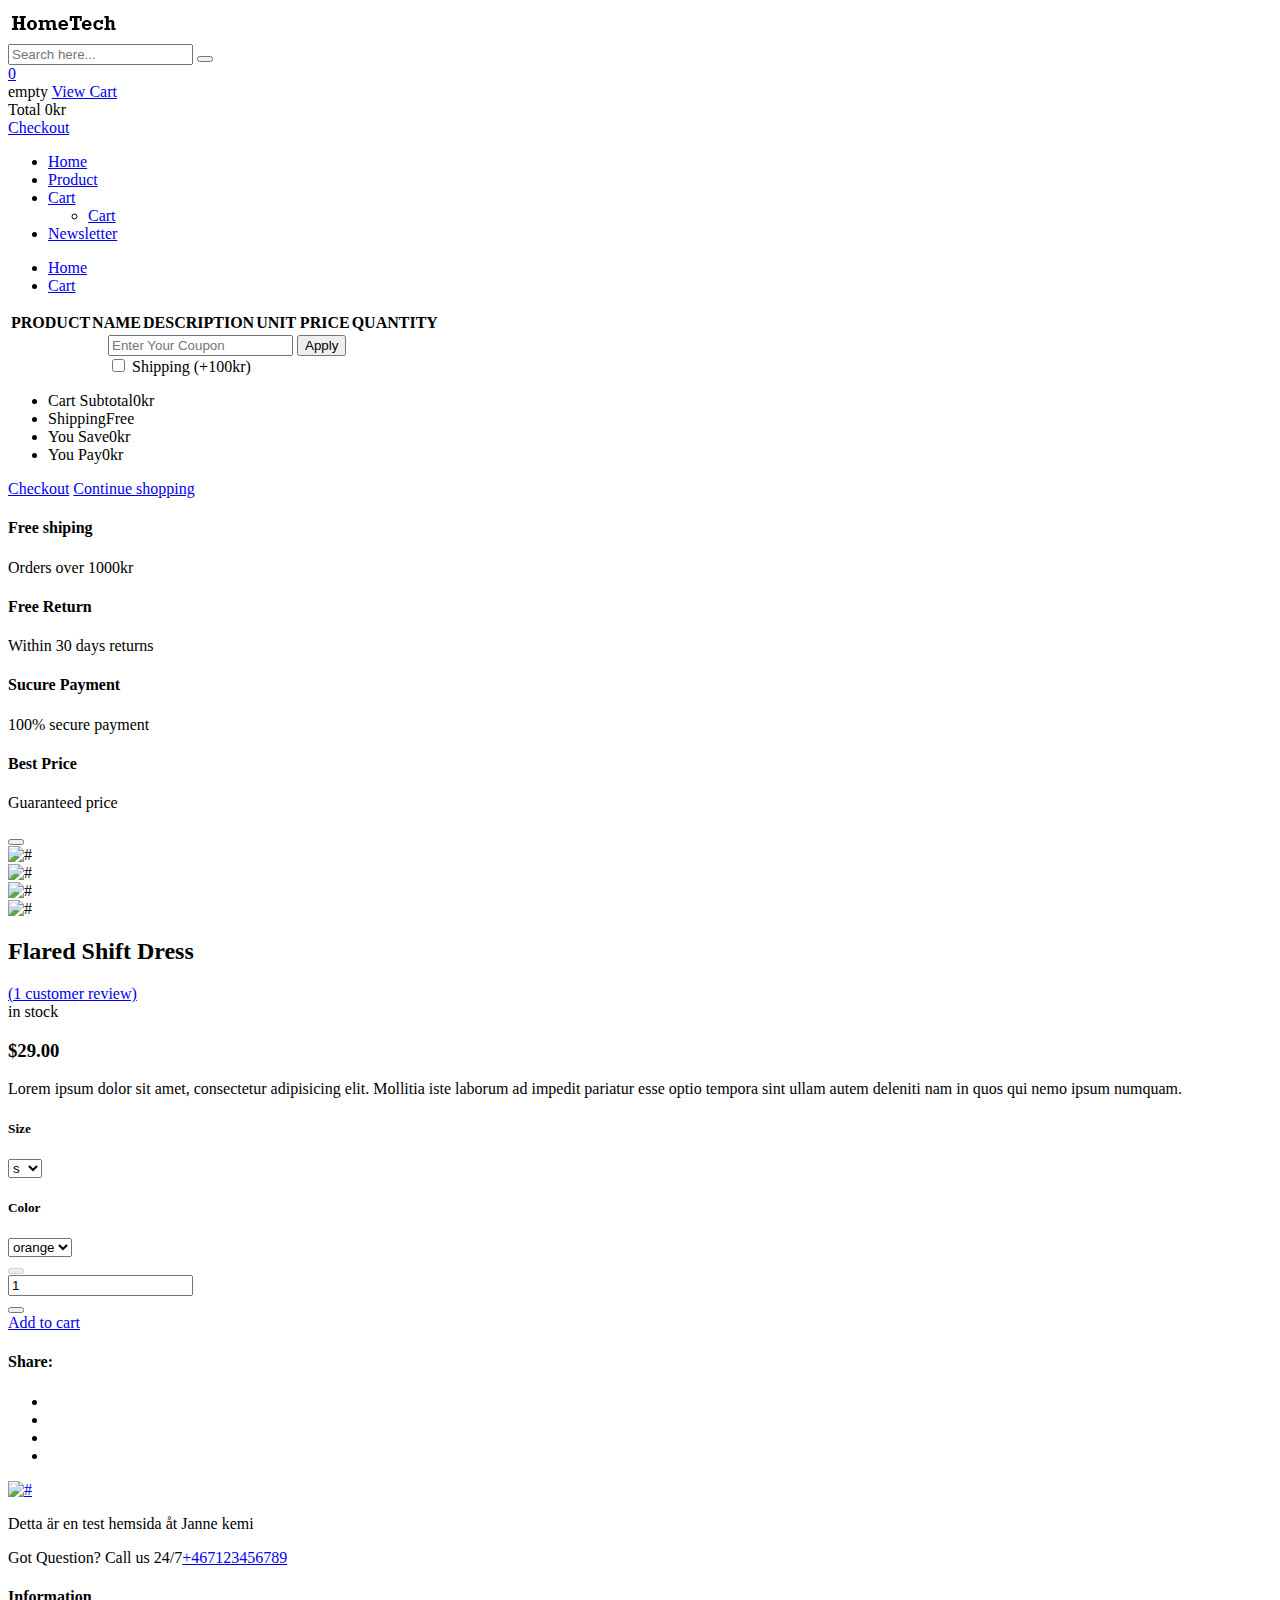
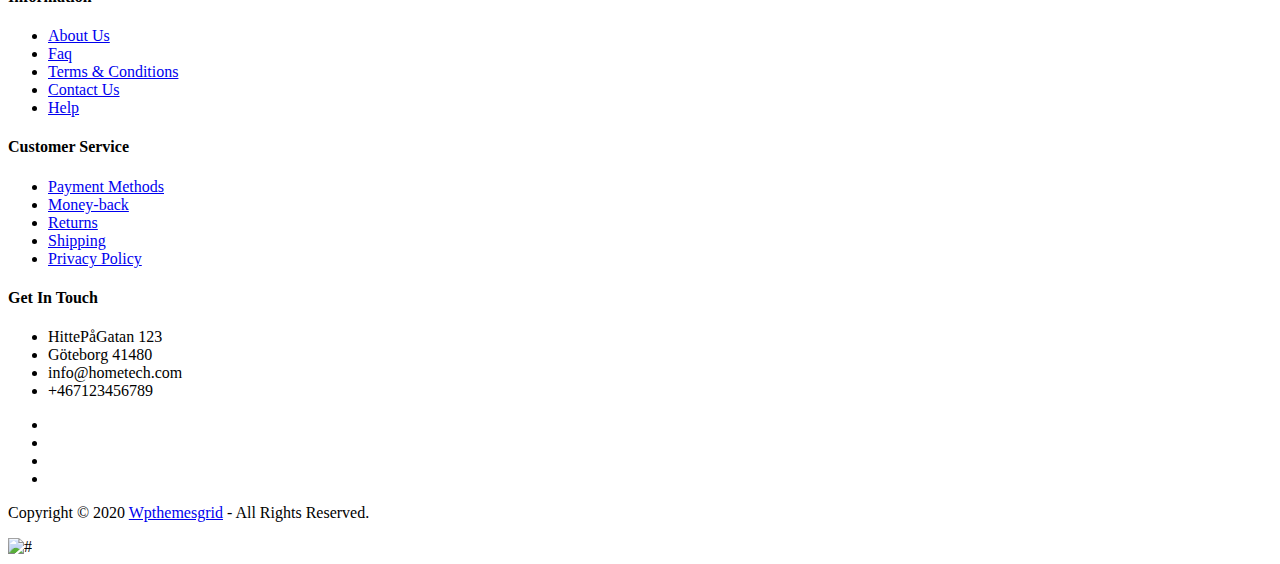
==== commit a339f0ad: "Merge branch 'HtmlFix' of https://github.com/Webshop-Wie20g/FakeStore into HtmlFix" ====
--- a/cart.html
+++ b/cart.html
@@ -105,11 +105,6 @@
 											<span>empty</span>
 											<a href="#">View Cart</a>
 										</div>
-
-										<ul class="shopping-list">
-				
-										</ul>
-
 										<div class="bottom">
 											<div class="total">
 												<span>Total</span>
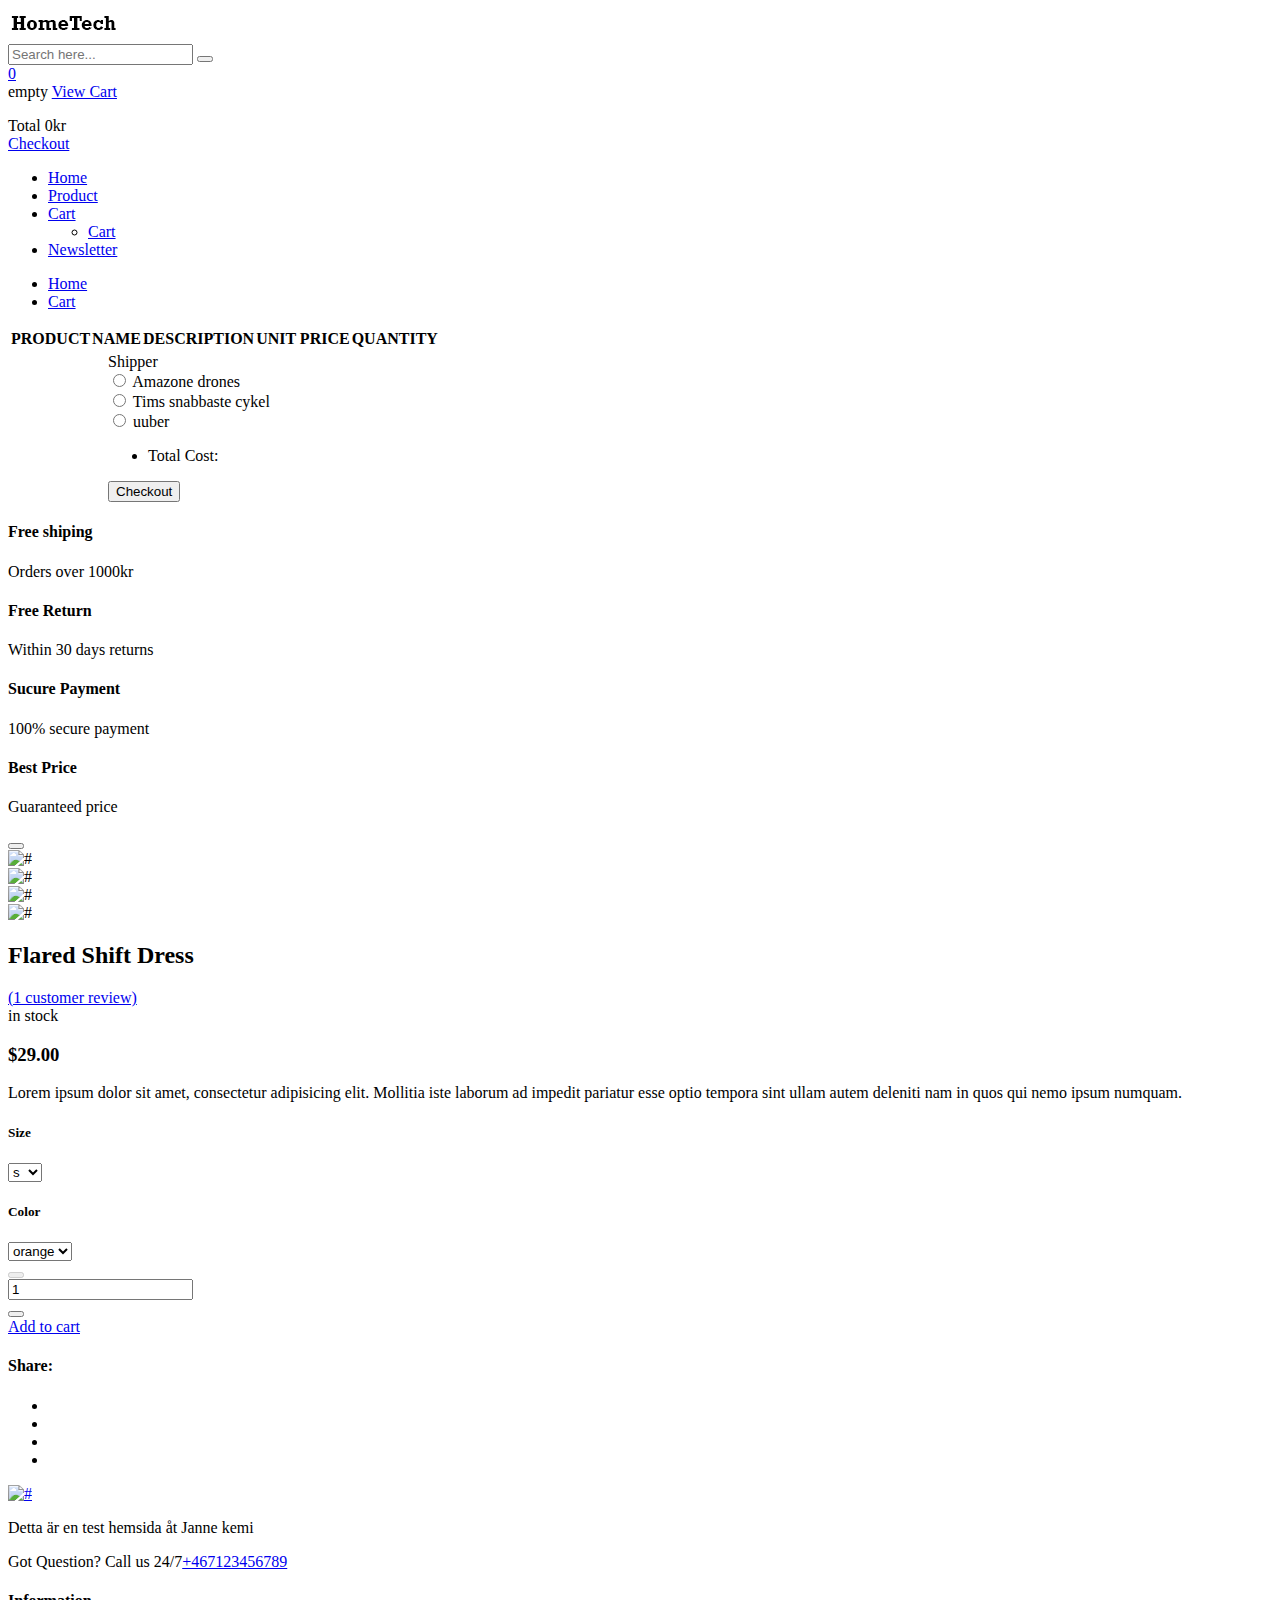
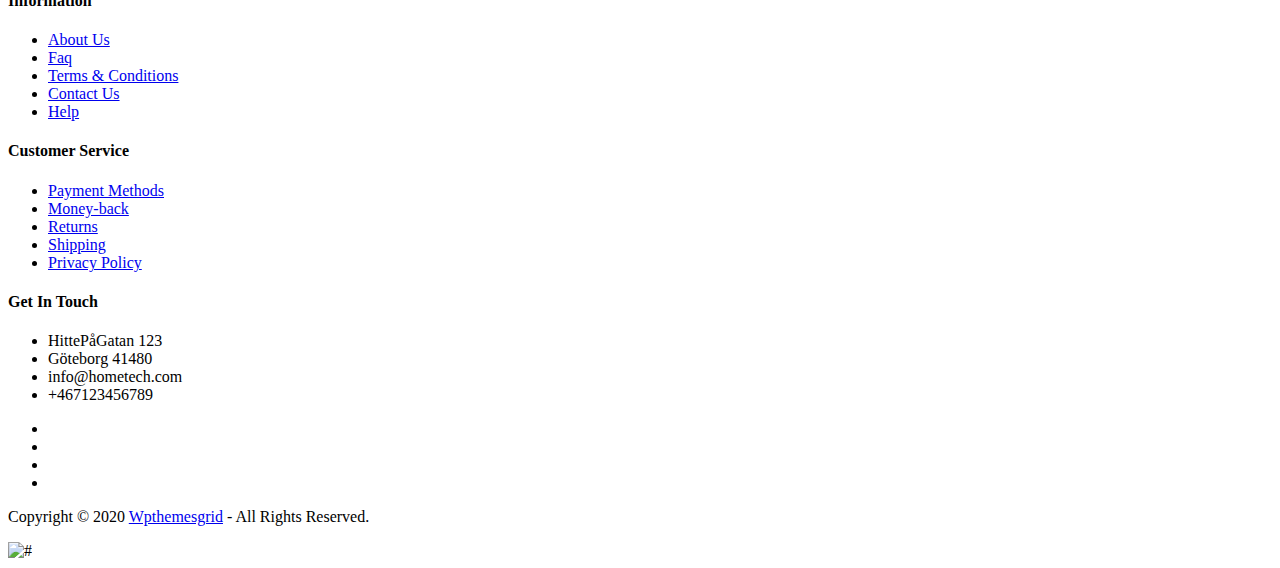
==== commit 1e21d754: "klartttttttt" ====
--- a/cart.html
+++ b/cart.html
@@ -105,6 +105,11 @@
 											<span>empty</span>
 											<a href="#">View Cart</a>
 										</div>
+
+										<ul class="shopping-list">
+				
+										</ul>
+
 										<div class="bottom">
 											<div class="total">
 												<span>Total</span>
@@ -194,7 +199,22 @@
 								
 							</tr>
 						</thead>
-
+						<tbody>
+							<tr id="mainContainerCart" class="table shopping-summery">
+
+							</tr>
+						</tbody>
+					</table>
+					<!--/ End Shopping Summery -->
+				</div>
+			</div>
+			<div class="row">
+				<div class="col-12">
+
+				</div>
+			</div>
+		</div>
+	</div>
 					</table>
 					<!--/ End Shopping Summery -->
 				</div>
@@ -206,32 +226,26 @@
 						<div class="row">
 							<div id="shipperContainer" class="col-lg-8 col-md-5 col-12">
 								<div class="left">
-
-									<div class="coupon">
-										<form action="#" target="_blank">
-											<input name="Coupon" placeholder="Enter Your Coupon">
-											<button class="btn">Apply</button>
-										</form>
-									</div>
-									<div class="checkbox">
-										<label class="checkbox-inline" for="2"><input name="news" id="2" type="checkbox"> Shipping (+100kr)</label>
-
-									</div>
+									<div class="coupon"><label for="inputid1">Shipper</label>
+										<form>
+											<input type="radio" id="male" name="gender" value="male">
+											<label for="male">Amazone drones</label><br>
+											<input type="radio" id="female" name="gender" value="female">
+											<label for="female">Tims snabbaste cykel</label><br>
+											<input type="radio" id="other" name="gender" value="other">
+											<label for="other">uuber</label>
+										  </form>
 								</div>
 							</div>
 							<div class="col-lg-4 col-md-7 col-12">
 								<div class="right">
 									<ul>
-
-										<li>Cart Subtotal<span>0kr</span></li>
-										<li>Shipping<span>Free</span></li>
-										<li>You Save<span>0kr</span></li>
-										<li id="totalCost" class="last">You Pay<span>0kr</span></li>
+										<li class="last">Total Cost: <span id="totalCost"></span></li>
 									</ul>
 									<div class="button5">
 										<!-- <button id="testBtn">test</button> -->
-										<a href="#" id="checkOutBtn" class="btn">Checkout</a>
-										<a href="#" class="btn">Continue shopping</a>
+										<button id="checkOutBtn" class="btn">Checkout</button>
+
 
 									</div>
 								</div>
